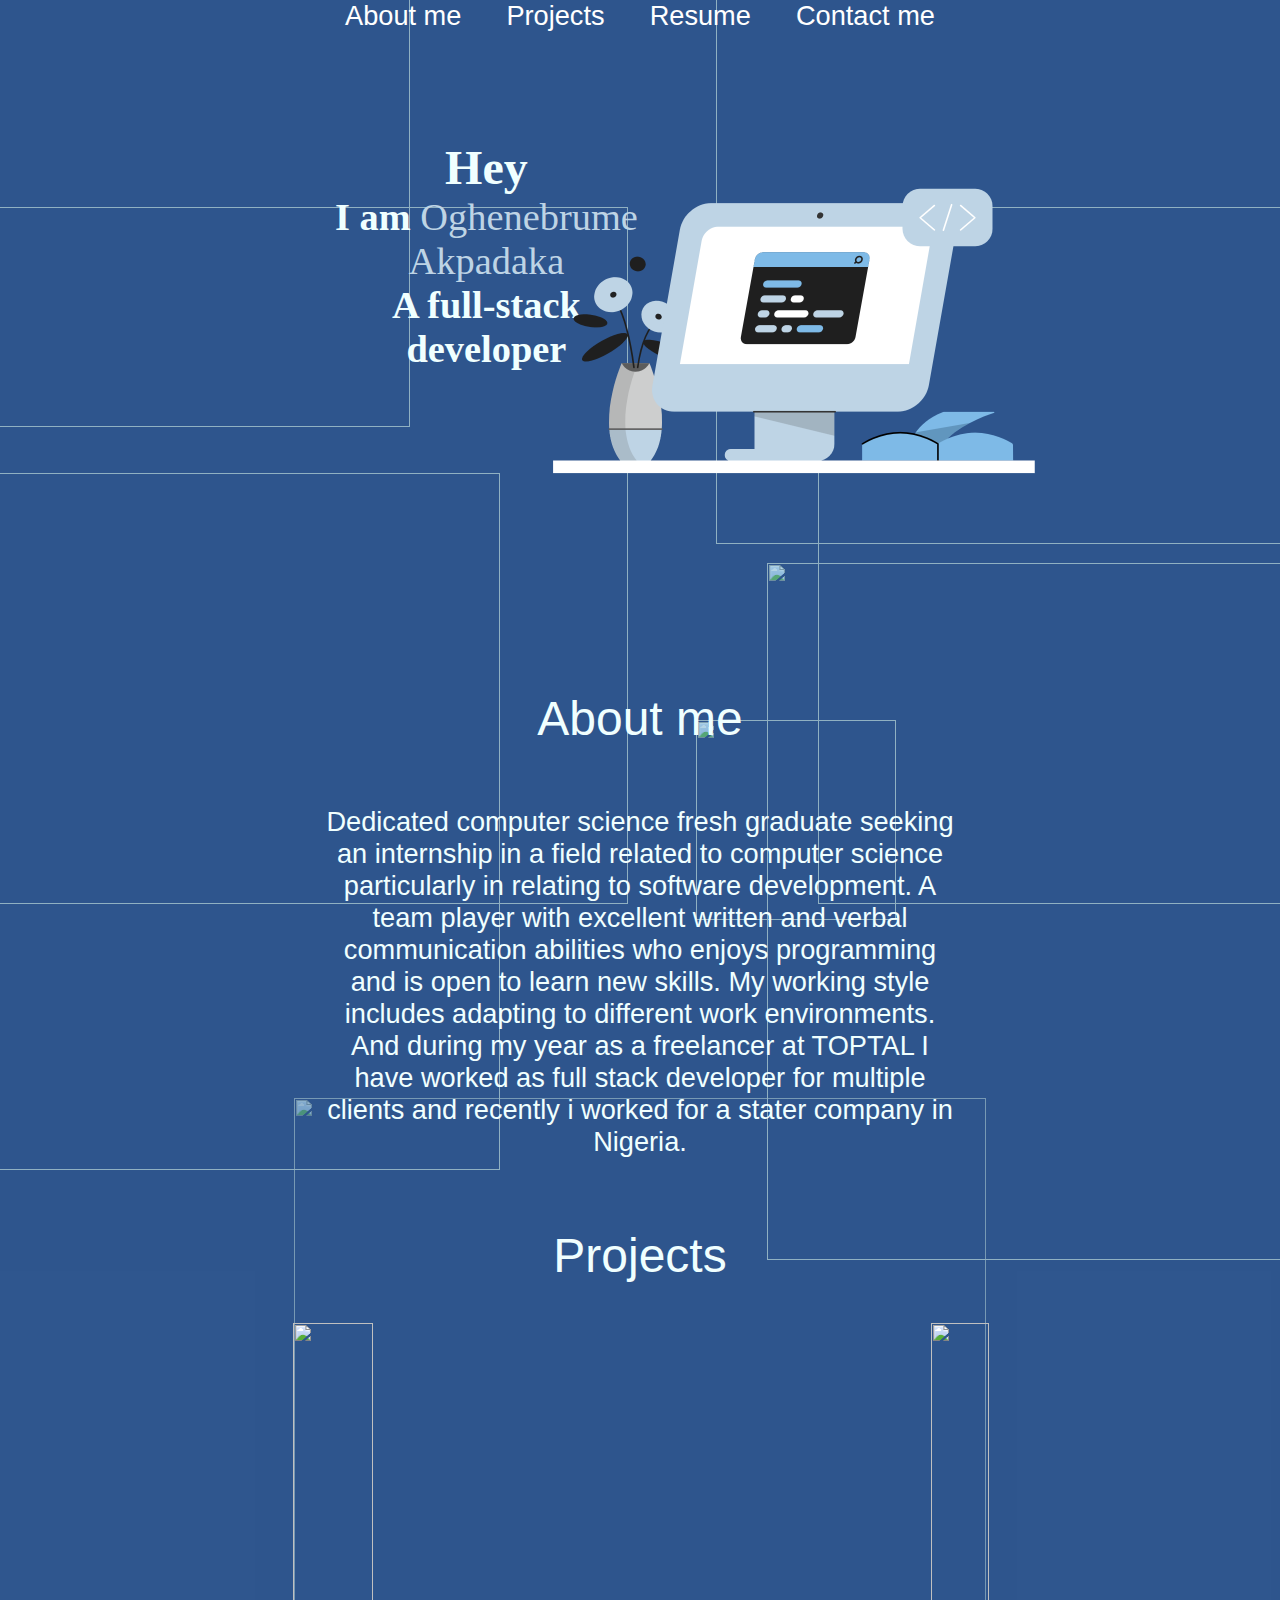
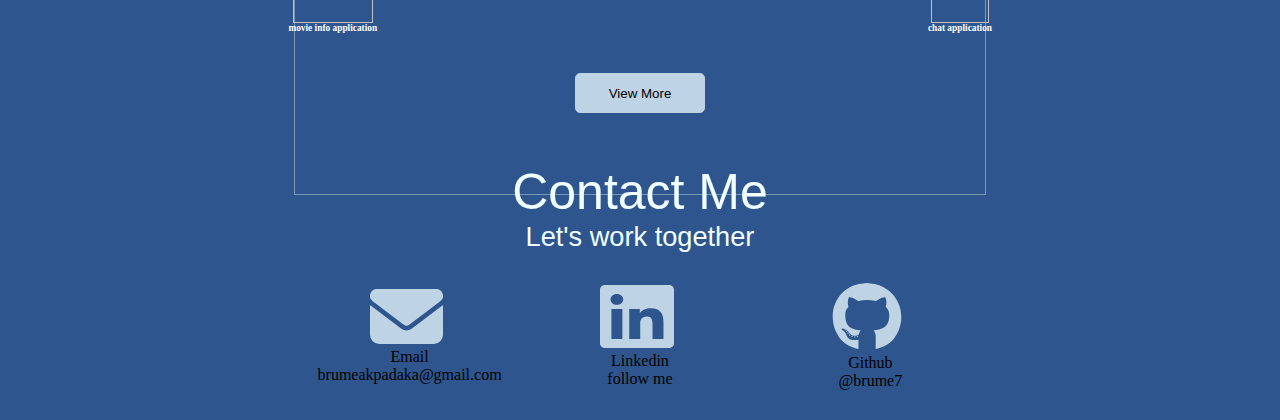
==== index.html @ 4a3ed373 "main styling complete" ====
<!DOCTYPE html>
<html>
    <head>
        <meta name="viewport" content="width=device-width, initial-scale=1.0">
        <meta charset="UTF-8"/>
        <meta name="description" content="Akpadaka Oghenebrume's web portfolio">
        <title>brume's portfolio</title>
        <link href="https://cdn.jsdelivr.net/npm/bootstrap@5.2.0/dist/css/bootstrap.min.css" rel="stylesheet" integrity="sha384-gH2yIJqKdNHPEq0n4Mqa/HGKIhSkIHeL5AyhkYV8i59U5AR6csBvApHHNl/vI1Bx" crossorigin="anonymous">
        <link rel="stylesheet" href="styles.css">
    </head>
    <body>
        <main>
            <img class="circle" id="circ1" src="./assest/Ellipse_1.png" alt="" loading="lazy">
            <img class = "circle" id="dcirc1" src="./assest/Ellipse_5.png" alt="" loading="lazy">
            <img class="circle" id="circ2" src="./assest/Ellipse_1.png" alt="" loading="lazy">
            <img class="circle" id="circ3" src="./assest/Ellipse_1.png" alt="" loading="lazy">
            <img class = "circle" id="dcirc2" src="./assest/Ellipse_5.png" alt="" loading="lazy">
            <img class="circle" id="circ4" src="./assest/Ellipse_1.png" alt="" loading="lazy">
 
            <nav>
                <ul>
                    <li><a href="#about">About me</a></li>
                    <li><a href="#project-div">Projects</a></li>
                    <li><a href="./assest/Akpadaka_Oghenebrume_Resume_18-07-2022-22-06-59.pdf">Resume</a></li>
                    <li><a href="#contacts">Contact me</a></li>
                </ul>
            </nav>
            <section id="home" class="hero">
                <div class="hero-text">
                    <h1>Hey</h1>
                   <div class="hero-name">
                    <h3>I am <span>Oghenebrume Akpadaka</span></h3>
                </div>
                    <h3 class="developer">A full-stack developer</h3>
                </div>
            
                <div class="computer-icon">
                    <img src="./assest/workspace-with-computer.png" alt="">
                </div>
               
             </section>            
            <section id="about">
            <img class="circle" id="dcirc3" src="./assest/Ellipse_5.png" alt="" loading="lazy">
            <img id="about-img" src="./assest/undraw_programming_re_kg9v.svg" alt="" loading="lazy">
            <label>
                <header>About me</header>
                <p>Dedicated computer science fresh graduate seeking an internship in a field related to computer science
                    particularly in relating to software development. A team player with excellent written and verbal communication
                    abilities who enjoys programming and is open to learn new skills. My working style includes adapting to different
                    work environments. And during my year as a freelancer at TOPTAL I have worked as full stack developer for
                    multiple clients and recently i worked for a stater company in Nigeria.
                    </p>
                <p></p>
                </label>
            </section>
            <section id="project-div">
            <header id="projectH">Projects</header>
            <section id="projects">
                <section class="project-tile">
                    <a href="https://brume7.github.io/Movie-Application/" target="_blank"><img src="https://i.ibb.co/Yy2bqX2/Screenshot-from-2022-07-04-23-28-20.png" alt=""/>
                    <h3><span class="code">&lt;</span> movie info application <span class="code">&#47;&gt;</span></h3></a>
                  </section>
                  <section class="project-tile">
                    <a href="https://brume7.github.io/Chat-Appliction/" target="_blank"><img src="https://i.ibb.co/bz7f0kf/Screenshot-from-2022-07-04-23-55-31.png" alt=""/>
                    <h3><span class="code">&lt;</span> chat application <span class="code">&#47;&gt;</span></h3></a>
                  </section>
            </section>
            <a href="https://github.com/brume7" target="_blank"><button class="custom-btn btn-12">View More</button></a>
        </section>
        <section id="contacts">
            <header>Contact Me</header>
            <p>Let's work together</p>
                <div class="icons">
                    <div class="icon">
                        <div class="icon-img">
                            <a href="mailto: brumeakpadaka@gmail.com"><img src="./assest/email.svg" alt=""></a>
                        </div>
                        
                        <p>Email</p>
                        <p>brumeakpadaka@gmail.com</p>
                    </div>
            
                    <div class="icon">
                        <div class="icon-img">
                            <a href="https://www.linkedin.com/in/oghenebrume-akpadaka-b14315172/" target="_blank"><img src="./assest/linkedin.svg" alt=""></a>
                        </div>
                       
                        <p>Linkedin</p>
                        <p>follow me</p>
                    </div>

                    <div class="icon">
                        <div class="icon-img">
                            <a href="https://github.com/brume7" target="_blank"><img src="./assest/github.svg" alt=""></a>
                        </div>
                       
                        <p>Github</p>
                        <p>@brume7</p>
                    </div>
                </div>
            </section>
        </main>
    </body>
</html>
---- styles.css ----
:root{
  --textColor1: azure;
  --secColor1: #bed4e5;
  --fontFamily: sans-serif;
  --fontSize: 1.7em;
  --fontSize2: 3em;
}
*{
    box-sizing: border-box;
    border: 0;
    margin: 0;
    padding: 0;
}
html, body, main{
    width: 100%;
    overflow-x: hidden;
}
body{
    background-color: #131e63;
    
}
main{
    background-color: rgba(83, 157, 196, 0.44);
}


nav{
    display: flex;
    flex-direction: row;
    height: 40px;
    overflow: hidden;   
    width: 100%;
}

nav > ul{
    display: flex;
    margin: 0px auto;
    width: 50%;
    justify-content: space-evenly;
    flex-direction:row;
    list-style: none;
}
nav > ul > li{
    padding: 0px 20px;
}
nav > ul > li > a{
    color: white;
    font-size: var(--fontSize);
    font-family: var(--fontFamily);
    text-decoration: none;
}

nav > ul > li > a:hover{
  color: var(--secColor1);
}

.circle{
    width: 692px;
    height: 697px;
}

#circ1{
    position: absolute;
    z-index: -1;
    top: -30%;
    left: -22%;
}
#dcirc1{
    position: absolute;
    z-index: -1;
    top: 23%;
    left: -5%;
}
#circ2{
    position: absolute;
    z-index: -1;
    bottom: -30%;
    left: -15%;
}
#circ3{
    position: absolute;
    z-index: -1;
    top: -17%;
    right: -10%;
}
#dcirc2{
    position: absolute;
    z-index: -1;
    top: 23%;
    right: -18%;
}
#circ4{
    position: absolute;
    z-index: -1;
    bottom: -40%;
    right: -14%;
}

.hero{
  margin: 0 auto 25% auto;
  width: 80%;
  height: 100%;
  display: flex;
 
}

.hero-text{
  color: var(--textColor1);
  width: 30%;
  height:30% ;
  margin: 100px 0 0 20%;
  padding: 0;

}

h1{
  text-align: center;
  font-size: var(--fontSize2);
  font-weight:bolder;
  padding: 0;
  margin:0;
}



.hero span{
  font-size: 1em;
  font-weight: 500;
  color: var(--secColor1);

}


.hero h3{
  text-align: center;
  margin:0;
  padding: 0;
  font-weight:550;
  font-size: 2.4em;
}

/* hero image */
.hero img{
  width: 50%;
  position: absolute;
  top: 10%;
  left: 37%;
}
#about{
    margin-top: 10px;
    display: flex;
    text-align: center;
    justify-content: center;
    overflow: hidden;
    width: 100%;
    margin-bottom: 50px;
}

#about label{
    display: block;
    width: 50%;
    overflow: hidden;
}

#about p:first-of-type{
    font-family: var(--fontFamily);
    margin-top: 60px;
    font-size: var(--fontSize);
    color: var(--textColor1);
}

#about header{
    font-size: var(--fontSize2);
    font-family: var(--fontFamily);
    color: var(--textColor1);
}

#dcirc3 {
    position: absolute;
    z-index: -1;
    top: 122%;
    opacity: 75%;
}

#about-img{
    width: 200px;
    height: 200px;
    position: absolute;
    z-index: -1;
    top: 80%;
    right: 30%;
}

#project-div{
    margin-top: 30px;
    display: flex;
    flex-direction: column;
    justify-content: center;
    text-align: center;
    width: 100%;
    place-items: center;
}

#projectH{
    margin-top: 20px;
    font-size: var(--fontSize2);
    text-align: center;
    color: var(--textColor1);
    font-family: var(--fontFamily);
}

#projects{
    margin-top: 30px;
    padding-top: 10px;
    display: flex;
    flex-wrap: wrap;
    flex-direction: row;
    place-items: center;
    width: 100%;
    padding-bottom: 10px;
  }
  .project-tile{
  display: flex;
  flex-direction: column;
  place-items: center;
  width: 46%;
  height: 320px;
  margin-left: 3%;
  }
  
  .project-tile  img{
    width: 95%;
    height: 300px;
    object-fit: cover;
  }
  
  .project-tile a{
    display: flex;
    font-size: 0.5em;
    flex-direction: column;
    align-items: center;
    color: white;
    text-decoration: none;
  }
  .project-tile span{
    display: none;
  }
  .project-tile:hover span{
    color: var(--secColor1);
    display: inline;
  }

  #project-div a{
    text-decoration: none;
  }

  #project-div button {
    margin: 20px auto;
    width: 130px;
    height: 40px;
    font-family: 'Lato', sans-serif;
    font-weight: 500;
    background: var(--secColor1);
    border: 1px solid var(--secColor1);
    border-radius: 5px;
    transition: all 0.5s ease;
  }

  #project-div button:hover{
    background: transparent;
  }
  
  
  #contacts {
    margin-top: 30px;
    width: 100%;
  }

  #contacts > header{
    margin-top: 20px;
    font-size: 50px;
    text-align: center;
    color: var(--textColor1);
    font-family: var(--fontFamily);
  }
  #contacts > p{
    font-size: var(--fontSize);
    font-family: var(--fontFamily);
    text-align: center;
    color: var(--textColor1);
    
  }

  .icons{
    width: 60%;
    display: flex;
    justify-content: space-evenly;
    align-items: center;
    margin: 30px auto 30px auto;
   }
  
   .icons p{
    display: flex;
    justify-content: center;
   }
   .icons a{
    width: 20px;
  
   }
   .fa-github{
    width: 100%;
   }
   .icons img {
    width: 50%;
    margin: 0 0 0 25%;
   }
   .icon{
    justify-content: center;
   align-items: center;
    width: 20%;
   }
  
   .icon-img{
    padding: 0;
    width: 96%;
  
   }
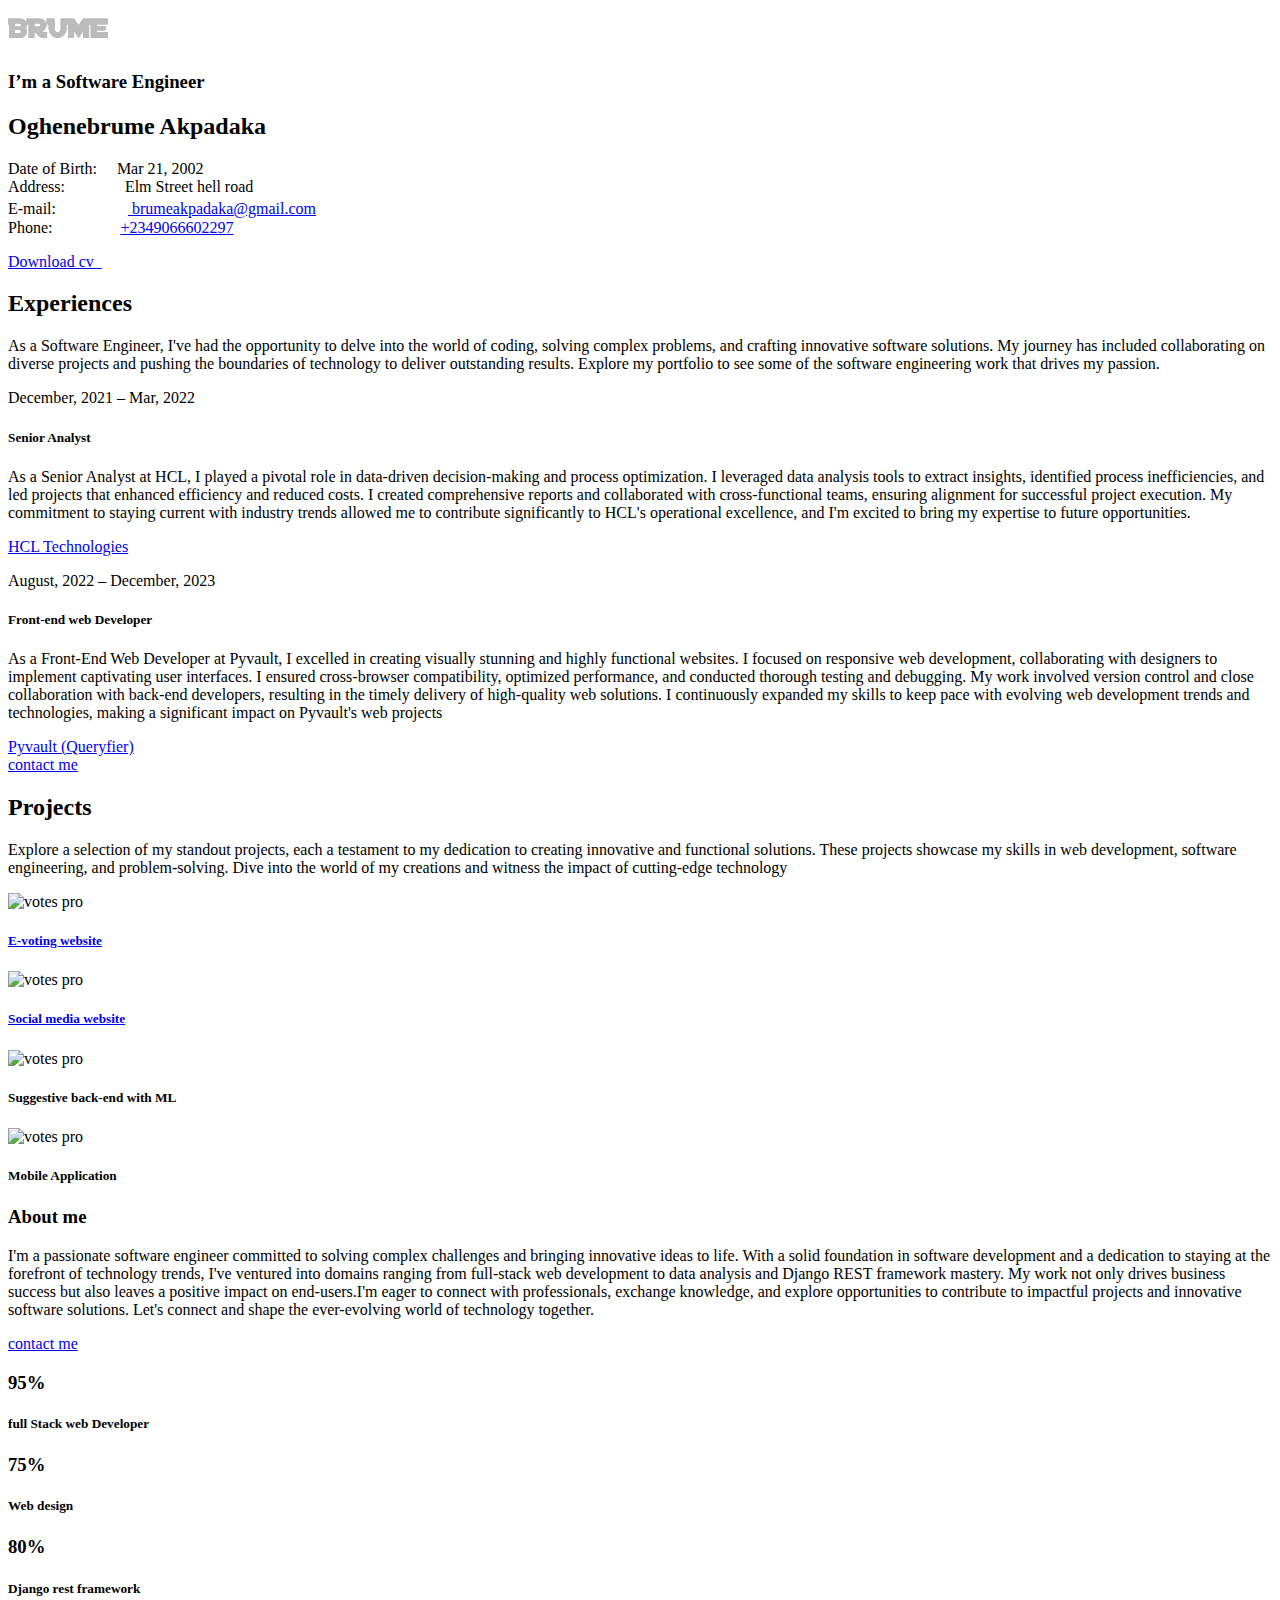
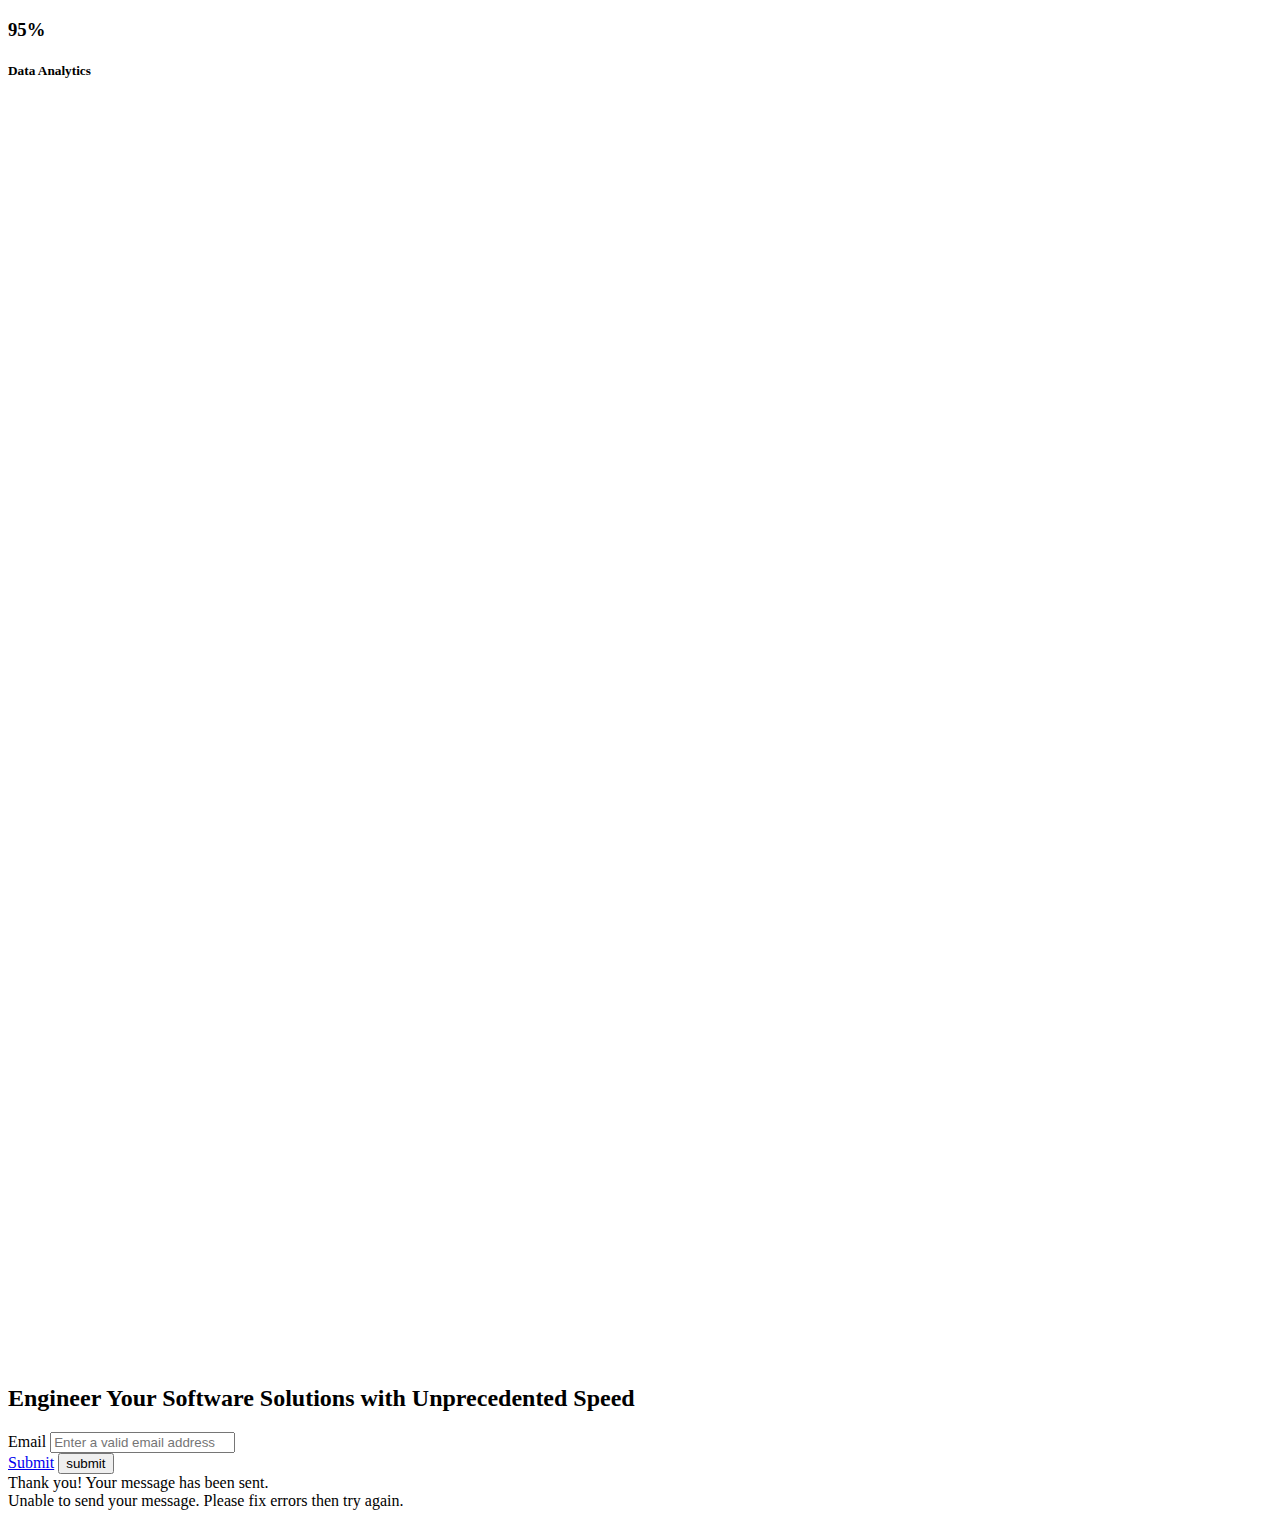
==== commit ba0c674f: "looks good" ====
--- a/index.html
+++ b/index.html
@@ -1,104 +1,722 @@
 <!DOCTYPE html>
-<html>
-    <head>
-        <meta name="viewport" content="width=device-width, initial-scale=1.0">
-        <meta charset="UTF-8"/>
-        <meta name="description" content="Akpadaka Oghenebrume's web portfolio">
-        <title>brume's portfolio</title>
-        <link href="https://cdn.jsdelivr.net/npm/bootstrap@5.2.0/dist/css/bootstrap.min.css" rel="stylesheet" integrity="sha384-gH2yIJqKdNHPEq0n4Mqa/HGKIhSkIHeL5AyhkYV8i59U5AR6csBvApHHNl/vI1Bx" crossorigin="anonymous">
-        <link rel="stylesheet" href="styles.css">
-    </head>
-    <body>
-        <main>
-            <img class="circle" id="circ1" src="./assest/Ellipse_1.png" alt="" loading="lazy">
-            <img class = "circle" id="dcirc1" src="./assest/Ellipse_5.png" alt="" loading="lazy">
-            <img class="circle" id="circ2" src="./assest/Ellipse_1.png" alt="" loading="lazy">
-            <img class="circle" id="circ3" src="./assest/Ellipse_1.png" alt="" loading="lazy">
-            <img class = "circle" id="dcirc2" src="./assest/Ellipse_5.png" alt="" loading="lazy">
-            <img class="circle" id="circ4" src="./assest/Ellipse_1.png" alt="" loading="lazy">
- 
-            <nav>
-                <ul>
-                    <li><a href="#about">About me</a></li>
-                    <li><a href="#project-div">Projects</a></li>
-                    <li><a href="./assest/Akpadaka_Oghenebrume_Resume_18-07-2022-22-06-59.pdf">Resume</a></li>
-                    <li><a href="#contacts">Contact me</a></li>
-                </ul>
-            </nav>
-            <section id="home" class="hero">
-                <div class="hero-text">
-                    <h1>Hey</h1>
-                   <div class="hero-name">
-                    <h3>I am <span>Oghenebrume Akpadaka</span></h3>
+<html style="font-size: 16px" lang="en-AU">
+  <head>
+    <meta name="viewport" content="width=device-width, initial-scale=1.0" />
+    <meta charset="utf-8" />
+    <meta
+      name="keywords"
+      content="brumeakpadaka, Brume, Akpadaka, Front-End engineer, Oghenebrume Akpadaka, Oghenebrume, Akpadaka, Akpadaka, software Engineering"
+    />
+    <meta
+      name="description"
+      content="Explore a world of creativity and innovation with my frontend web development portfolio. I craft interactive and user-friendly web experiences to bring your ideas to life. Discover a showcase of my projects and skills in HTML, CSS, JavaScript, and more. Let's build the web together!"
+    />
+    <title>Brume Akpadaka</title>
+    <link rel="stylesheet" href="nicepage.css" media="screen" />
+    <link rel="stylesheet" href="Home.css" media="screen" />
+    <script
+      class="u-script"
+      type="text/javascript"
+      src="jquery.js"
+      defer=""
+    ></script>
+    <script
+      class="u-script"
+      type="text/javascript"
+      src="nicepage.js"
+      defer=""
+    ></script>
+    <meta name="generator" content="Nicepage 5.20.7, nicepage.com" />
+    <meta name="referrer" content="origin" />
+    <link rel="icon" href="images/favicon.png" />
+    <link
+      id="u-theme-google-font"
+      rel="stylesheet"
+      href="https://fonts.googleapis.com/css?family=Open+Sans:300,300i,400,400i,500,500i,600,600i,700,700i,800,800i|Poppins:100,100i,200,200i,300,300i,400,400i,500,500i,600,600i,700,700i,800,800i,900,900i"
+    />
+    <link
+      id="u-page-google-font"
+      rel="stylesheet"
+      href="https://fonts.googleapis.com/css?family=Poppins:100,100i,200,200i,300,300i,400,400i,500,500i,600,600i,700,700i,800,800i,900,900i"
+    />
+
+    <script type="application/ld+json">
+      {
+        "@context": "http://schema.org",
+        "@type": "Individual",
+        "name": "Brume Akpadaka",
+        "logo": "images/default-logo.png"
+      }
+    </script>
+    <meta name="theme-color" content="#478ac9" />
+    <meta property="og:title" content="Home" />
+    <meta
+      property="og:description"
+      content="Explore a world of creativity and innovation with my  portfolio. I craft interactive and user-friendly web experiences to bring your ideas to life. Discover a showcase of my projects and skills in HTML, CSS, JavaScript, and more. Let's build the web together!"
+    />
+    <meta property="og:type" content="website" />
+    <meta data-intl-tel-input-cdn-path="intlTelInput/" />
+  </head>
+  <body
+    data-home-page="Home.html"
+    data-home-page-title="Home"
+    data-path-to-root="./"
+    data-include-products="false"
+    class="u-body u-xl-mode"
+    data-lang="en"
+  >
+    <header
+      class="u-clearfix u-header u-palette-5-dark-3 u-header"
+      id="sec-dec6"
+    >
+      <div class="u-clearfix u-sheet u-sheet-1">
+        <a
+          href="/"
+          class="u-image u-logo u-image-1"
+          data-image-width="80"
+          data-image-height="40"
+          title="home"
+        >
+          <img
+            src="images/default-logo.png"
+            class="u-logo-image u-logo-image-1"
+          />
+        </a>
+      </div>
+    </header>
+    <section
+      class="u-clearfix u-image u-section-1"
+      id="sec-7ab1"
+      data-image-width="1980"
+      data-image-height="1320"
+    >
+      <div
+        class="data-layout-selected u-clearfix u-layout-wrap u-layout-wrap-1"
+      >
+        <div class="u-gutter-0 u-layout" style="">
+          <div class="u-layout-row" style="">
+            <div
+              class="u-align-left u-container-style u-layout-cell u-size-27-lg u-size-27-xl u-size-60-md u-size-60-sm u-size-60-xs u-layout-cell-1"
+              data-animation-name="customAnimationIn"
+              data-animation-duration="1500"
+              data-animation-delay="0"
+            >
+              <div class="u-container-layout u-container-layout-1">
+                <h3 class="u-align-left u-text u-text-body-alt-color u-text-1">
+                  I’m a Software Engineer
+                </h3>
+                <h2
+                  class="u-align-left u-text u-text-body-alt-color u-text-2"
+                  data-animation-name="customAnimationIn"
+                  data-animation-duration="1250"
+                  data-animation-delay="750"
+                >
+                  Oghenebrume Akpadaka
+                </h2>
+                <div
+                  class="u-align-left u-border-1 u-border-palette-5-light-1 u-line u-line-horizontal u-opacity u-opacity-30 u-line-1"
+                ></div>
+                <p
+                  class="u-align-left u-text u-text-palette-5-light-2 u-text-3"
+                >
+                  Date of Birth:&nbsp; &nbsp;<span style="font-weight: 400"
+                    >&nbsp; Mar 21, 2002</span
+                  >
+                  <br />Address:&nbsp; &nbsp; &nbsp; &nbsp; &nbsp; &nbsp;
+                  &nbsp;&nbsp;<span style="font-weight: 400"
+                    >&nbsp;Elm Street hell road</span
+                  >
+                  <br />E-mail:&nbsp; &nbsp; &nbsp; &nbsp; &nbsp; &nbsp; &nbsp;
+                  &nbsp; &nbsp;<span style="font-weight: 400">
+                    <a
+                      href="https://www.linkedin.com/in/oghenebrume-akpadaka-b14315172/"
+                      class="u-active-none u-border-1 u-border-active-palette-5-light-2 u-border-hover-palette-5-light-2 u-border-no-left u-border-no-right u-border-no-top u-border-white u-bottom-left-radius-0 u-bottom-right-radius-0 u-btn u-button-link u-button-style u-hover-none u-none u-radius-0 u-text-active-palette-5-light-2 u-text-body-alt-color u-text-hover-palette-5-light-2 u-top-left-radius-0 u-top-right-radius-0 u-btn-1"
+                      >&nbsp;brumeakpadaka@gmail.com</a
+                    >
+                  </span>
+                  <span style="font-size: 1.25rem"></span>
+                  <br />Phone:&nbsp; &nbsp; &nbsp; &nbsp; &nbsp; &nbsp;
+                  &nbsp;<span style="font-weight: 400"
+                    >&nbsp; &nbsp;
+                    <a
+                      href="tel:+2349066602297"
+                      class="u-active-none u-border-1 u-border-active-palette-5-light-2 u-border-hover-palette-5-light-2 u-border-no-left u-border-no-right u-border-no-top u-border-white u-btn u-button-link u-button-style u-hover-none u-none u-text-active-palette-5-light-2 u-text-body-alt-color u-text-hover-palette-5-light-2 u-btn-2"
+                      data-animation-name=""
+                      data-animation-duration="0"
+                      data-animation-delay="0"
+                      data-animation-direction=""
+                      >+2349066602297</a
+                    >
+                  </span>
+                </p>
+                <a
+                  href="files/recent.pdf"
+                  class="u-active-palette-5-dark-2 u-border-2 u-border-grey-75 u-btn u-btn-round u-button-style u-file-link u-hover-palette-5-dark-2 u-palette-3-base u-radius-8 u-text-active-white u-text-body-alt-color u-text-hover-white u-btn-3"
+                  data-animation-name="customAnimationIn"
+                  data-animation-duration="1500"
+                  data-animation-delay="250"
+                  >Download cv&nbsp;&nbsp;<span
+                    class="u-file-icon u-icon u-text-white u-icon-1"
+                    ><img src="images/959159-5d3ea7b7.png" alt=""
+                  /></span>
+                </a>
+              </div>
+            </div>
+            <div
+              class="u-container-align-center u-container-style u-image u-layout-cell u-size-33-lg u-size-33-xl u-size-60-md u-size-60-sm u-size-60-xs u-image-1"
+              data-image-width="500"
+              data-image-height="500"
+              data-animation-name="customAnimationIn"
+              data-animation-duration="1500"
+              data-animation-delay="0"
+            >
+              <div class="u-container-layout u-container-layout-2"></div>
+            </div>
+          </div>
+        </div>
+      </div>
+    </section>
+    <section
+      class="u-align-center-lg u-align-center-md u-align-center-xl u-align-left-sm u-align-left-xs u-clearfix u-gradient u-section-2"
+      id="carousel_0681"
+    >
+      <div class="u-clearfix u-sheet u-valign-middle u-sheet-1">
+        <h2
+          class="u-text u-text-body-alt-color u-text-default u-text-1"
+          data-animation-name="customAnimationIn"
+          data-animation-duration="1500"
+          data-animation-delay="0"
+        >
+          Experiences
+        </h2>
+        <p
+          class="u-custom-font u-text u-text-palette-5-light-2 u-text-2"
+          data-animation-name="customAnimationIn"
+          data-animation-duration="1500"
+          data-animation-delay="500"
+        >
+          As a Software Engineer, I've had the opportunity to delve into the
+          world of coding, solving complex problems, and crafting innovative
+          software solutions. My journey has included collaborating on diverse
+          projects and pushing the boundaries of technology to deliver
+          outstanding results. Explore my portfolio to see some of the software
+          engineering work that drives my passion.
+        </p>
+        <div class="u-list u-list-1">
+          <div class="u-repeater u-repeater-1">
+            <div
+              class="u-align-left u-container-style u-list-item u-repeater-item"
+            >
+              <div
+                class="u-container-layout u-similar-container u-container-layout-1"
+              >
+                <p
+                  class="u-custom-font u-text u-text-palette-5-light-2 u-text-3"
+                  data-animation-name="customAnimationIn"
+                  data-animation-duration="1750"
+                >
+                  December, 2021 – Mar, 2022
+                </p>
+                <div
+                  class="u-container-style u-expanded-width-sm u-expanded-width-xs u-group u-shape-rectangle u-group-1"
+                  data-animation-name="customAnimationIn"
+                  data-animation-duration="1500"
+                  data-animation-delay="750"
+                >
+                  <div
+                    class="u-container-layout u-valign-top u-container-layout-2"
+                  >
+                    <h5
+                      class="u-custom-font u-text u-text-default u-text-palette-3-base u-text-4"
+                    >
+                      Senior Analyst
+                    </h5>
+                    <p
+                      class="u-custom-font u-text u-text-palette-5-light-1 u-text-5"
+                    >
+                      As a Senior Analyst at HCL, I played a pivotal role in
+                      data-driven decision-making and process optimization. I
+                      leveraged data analysis tools to extract insights,
+                      identified process inefficiencies, and led projects that
+                      enhanced efficiency and reduced costs. I created
+                      comprehensive reports and collaborated with
+                      cross-functional teams, ensuring alignment for successful
+                      project execution. My commitment to staying current with
+                      industry trends allowed me to contribute significantly to
+                      HCL's operational excellence, and I'm excited to bring my
+                      expertise to future opportunities.
+                    </p>
+                    <a
+                      href="https://www.linkedin.com/company/hcltech/"
+                      class="u-active-none u-btn u-button-style u-hover-none u-none u-text-body-alt-color u-btn-1"
+                    >
+                      HCL Technologies</a
+                    >
+                  </div>
                 </div>
-                    <h3 class="developer">A full-stack developer</h3>
+              </div>
+            </div>
+            <div
+              class="u-align-left u-container-style u-list-item u-repeater-item"
+            >
+              <div
+                class="u-container-layout u-similar-container u-container-layout-3"
+              >
+                <p
+                  class="u-custom-font u-text u-text-palette-5-light-2 u-text-6"
+                  data-animation-name="customAnimationIn"
+                  data-animation-duration="1750"
+                >
+                  August, 2022 – December, 2023
+                </p>
+                <div
+                  class="u-container-style u-expanded-width-sm u-expanded-width-xs u-group u-shape-rectangle u-group-2"
+                  data-animation-name="customAnimationIn"
+                  data-animation-duration="1500"
+                  data-animation-delay="750"
+                >
+                  <div
+                    class="u-container-layout u-valign-top u-container-layout-4"
+                  >
+                    <h5
+                      class="u-custom-font u-text u-text-default u-text-palette-3-base u-text-7"
+                    >
+                      Front-end web Developer
+                    </h5>
+                    <p
+                      class="u-custom-font u-text u-text-palette-5-light-1 u-text-8"
+                    >
+                      As a Front-End Web Developer at Pyvault, I excelled in
+                      creating visually stunning and highly functional websites.
+                      I focused on responsive web development, collaborating
+                      with designers to implement captivating user interfaces. I
+                      ensured cross-browser compatibility, optimized
+                      performance, and conducted thorough testing and debugging.
+                      My work involved version control and close collaboration
+                      with back-end developers, resulting in the timely delivery
+                      of high-quality web solutions. I continuously expanded my
+                      skills to keep pace with evolving web development trends
+                      and technologies, making a significant impact on Pyvault's
+                      web projects
+                    </p>
+                    <a
+                      href="https://www.linkedin.com/company/queryfier/"
+                      class="u-active-none u-btn u-button-style u-hover-none u-none u-text-body-alt-color u-btn-2"
+                    >
+                      Pyvault (Queryfier)</a
+                    >
+                  </div>
                 </div>
-            
-                <div class="computer-icon">
-                    <img src="./assest/workspace-with-computer.png" alt="">
+              </div>
+            </div>
+          </div>
+        </div>
+        <a
+          href="mailto:brumeakpadaka@gmail.com?subject=Inquiry%20on%20a%20software%20project"
+          class="u-active-white u-border-none u-btn u-btn-round u-button-style u-hover-white u-palette-3-base u-radius-8 u-text-active-grey-80 u-text-body-alt-color u-text-hover-grey-80 u-btn-3"
+          data-animation-name="customAnimationIn"
+          data-animation-duration="1750"
+          data-animation-delay="750"
+          >contact me
+        </a>
+      </div>
+    </section>
+    <section
+      class="u-align-center u-clearfix u-container-align-center u-palette-5-dark-3 u-section-3"
+      id="carousel_902e"
+    >
+      <div class="u-clearfix u-sheet u-sheet-1">
+        <h2
+          class="u-align-center u-text u-text-1"
+          data-animation-name="customAnimationIn"
+          data-animation-duration="1500"
+          data-animation-delay="750"
+        >
+          Projects
+        </h2>
+        <p
+          class="u-align-center u-text u-text-2"
+          data-animation-name="customAnimationIn"
+          data-animation-duration="1250"
+          data-animation-delay="750"
+        >
+          Explore a selection of my standout projects, each a testament to my
+          dedication to creating innovative and functional solutions. These
+          projects showcase my skills in web development, software engineering,
+          and problem-solving. Dive into the world of my creations and witness
+          the impact of cutting-edge technology
+        </p>
+        <div class="u-expanded-width u-list u-list-1">
+          <div class="u-repeater u-repeater-1">
+            <div
+              class="u-align-center u-container-style u-list-item u-repeater-item u-white u-list-item-1"
+              src=""
+              data-animation-name="customAnimationIn"
+              data-animation-duration="1750"
+              data-animation-delay="500"
+            >
+              <div
+                class="u-container-layout u-similar-container u-valign-top u-container-layout-1"
+              >
+                <img
+                  class="u-expanded-width u-image u-image-1"
+                  src="images/Screenshot2023-10-26173023.png"
+                  data-image-width="1920"
+                  data-image-height="1038"
+                  alt="votes pro"
+                />
+                <h5
+                  class="u-align-center u-text u-text-palette-5-dark-1 u-text-3"
+                  data-animation-name="customAnimationIn"
+                  data-animation-duration="1750"
+                  data-animation-delay="500"
+                >
+                  <a href="https://votespro.com" target="_blank"
+                    >E-voting website</a
+                  >
+                </h5>
+              </div>
+            </div>
+            <div
+              class="u-align-center u-container-style u-list-item u-repeater-item u-white u-list-item-2"
+              src=""
+              data-animation-name="customAnimationIn"
+              data-animation-duration="1750"
+              data-animation-delay="500"
+            >
+              <div
+                class="u-container-layout u-similar-container u-valign-top u-container-layout-2"
+              >
+                <img
+                  class="u-expanded-width u-image u-image-2"
+                  src="images/Screenshot2023-10-27102422.png"
+                  data-image-width="1912"
+                  data-image-height="929"
+                  alt="votes pro"
+                />
+                <h5
+                  class="u-align-center u-text u-text-palette-5-dark-1 u-text-4"
+                  data-animation-name="customAnimationIn"
+                  data-animation-duration="1750"
+                  data-animation-delay="500"
+                >
+                  <a
+                    href="https://nameless-basin-36851.herokuapp.com/"
+                    target="_blank"
+                    >Social media website</a
+                  >
+                </h5>
+              </div>
+            </div>
+            <div
+              class="u-align-center u-container-align-center u-container-style u-list-item u-repeater-item u-white u-list-item-3"
+              src=""
+              data-animation-name="customAnimationIn"
+              data-animation-duration="1750"
+              data-animation-delay="500"
+            >
+              <div
+                class="u-container-layout u-similar-container u-valign-top u-container-layout-3"
+              >
+                <img
+                  class="u-expanded-width u-image u-image-3"
+                  src="images/gfgggggggggg.jpg"
+                  data-image-width="1000"
+                  data-image-height="914"
+                  alt="votes pro"
+                />
+                <h5
+                  class="u-align-center u-text u-text-palette-5-dark-1 u-text-5"
+                  data-animation-name="customAnimationIn"
+                  data-animation-duration="1750"
+                  data-animation-delay="500"
+                >
+                  Suggestive back-end with ML
+                </h5>
+              </div>
+            </div>
+            <div
+              class="u-align-center u-container-style u-list-item u-repeater-item u-white u-list-item-4"
+              src=""
+              data-animation-name="customAnimationIn"
+              data-animation-duration="1750"
+              data-animation-delay="500"
+            >
+              <div
+                class="u-container-layout u-similar-container u-valign-top u-container-layout-4"
+              >
+                <img
+                  class="u-expanded-width u-image u-image-4"
+                  src="images/fgfg.jpg"
+                  data-image-width="898"
+                  data-image-height="898"
+                  alt="votes pro"
+                />
+                <h5
+                  class="u-align-center u-text u-text-palette-5-dark-1 u-text-6"
+                  data-animation-name="customAnimationIn"
+                  data-animation-duration="1750"
+                  data-animation-delay="500"
+                >
+                  Mobile Application
+                </h5>
+              </div>
+            </div>
+          </div>
+        </div>
+      </div>
+    </section>
+    <section
+      class="u-align-center u-clearfix u-container-align-center-md u-container-align-center-sm u-container-align-center-xs u-gradient u-section-4"
+      src=""
+      id="carousel_c9e4"
+    >
+      <div class="u-clearfix u-sheet u-valign-middle u-sheet-1">
+        <div
+          class="u-container-align-center-md u-container-align-center-sm u-container-align-center-xs u-container-style u-expanded-width-md u-expanded-width-sm u-expanded-width-xs u-group u-shape-rectangle u-group-1"
+        >
+          <div class="u-container-layout u-valign-middle u-container-layout-1">
+            <h3
+              class="u-align-center-md u-align-center-sm u-align-center-xs u-align-left-lg u-align-left-xl u-text u-text-body-alt-color u-text-1"
+              data-animation-name="customAnimationIn"
+              data-animation-duration="1750"
+              data-animation-delay="0"
+            >
+              About me
+            </h3>
+            <p
+              class="u-align-center-md u-align-center-sm u-align-center-xs u-align-left-lg u-align-left-xl u-text u-text-body-alt-color u-text-2"
+              data-animation-name="customAnimationIn"
+              data-animation-duration="1500"
+              data-animation-delay="500"
+            >
+              I'm a passionate software engineer committed to solving complex
+              challenges and bringing innovative ideas to life. With a solid
+              foundation in software development and a dedication to staying at
+              the forefront of technology trends, I've ventured into domains
+              ranging from full-stack web development to data analysis and
+              Django REST framework mastery. My work not only drives business
+              success but also leaves a positive impact on end-users.I'm eager
+              to connect with professionals, exchange knowledge, and explore
+              opportunities to contribute to impactful projects and innovative
+              software solutions. Let's connect and shape the ever-evolving
+              world of technology together.<br />
+            </p>
+            <a
+              href="mailto:brumeakpadaka@gmail.com?subject=Inquiry%20on%20a%20software%20project"
+              class="u-active-white u-align-center-md u-align-center-sm u-align-center-xs u-align-left-lg u-align-left-xl u-border-none u-btn u-btn-round u-button-style u-hover-white u-palette-3-base u-radius-8 u-text-active-grey-80 u-text-body-alt-color u-text-hover-grey-80 u-btn-1"
+              data-animation-name="customAnimationIn"
+              data-animation-duration="1750"
+              data-animation-delay="750"
+              >contact me
+            </a>
+          </div>
+        </div>
+        <div
+          class="u-expanded-width-md u-expanded-width-sm u-expanded-width-xs u-list u-list-1"
+        >
+          <div class="u-repeater u-repeater-1">
+            <div
+              class="u-align-center u-container-align-center u-container-style u-list-item u-repeater-item u-shape-rectangle"
+            >
+              <div
+                class="u-container-layout u-similar-container u-container-layout-2"
+              >
+                <div
+                  class="u-container-align-center u-container-style u-group u-palette-3-base u-shape-circle u-group-2"
+                  data-animation-name="customAnimationIn"
+                  data-animation-duration="1500"
+                  data-animation-delay="500"
+                >
+                  <div class="u-container-layout u-valign-middle">
+                    <h3
+                      class="u-align-center u-hover-feature u-text u-text-default u-text-3"
+                      data-animation-name="counter"
+                      data-animation-event="scroll"
+                      data-animation-duration="3000"
+                    >
+                      95%
+                    </h3>
+                  </div>
                 </div>
-               
-             </section>            
-            <section id="about">
-            <img class="circle" id="dcirc3" src="./assest/Ellipse_5.png" alt="" loading="lazy">
-            <img id="about-img" src="./assest/undraw_programming_re_kg9v.svg" alt="" loading="lazy">
-            <label>
-                <header>About me</header>
-                <p>Dedicated computer science fresh graduate seeking an internship in a field related to computer science
-                    particularly in relating to software development. A team player with excellent written and verbal communication
-                    abilities who enjoys programming and is open to learn new skills. My working style includes adapting to different
-                    work environments. And during my year as a freelancer at TOPTAL I have worked as full stack developer for
-                    multiple clients and recently i worked for a stater company in Nigeria.
-                    </p>
-                <p></p>
-                </label>
-            </section>
-            <section id="project-div">
-            <header id="projectH">Projects</header>
-            <section id="projects">
-                <section class="project-tile">
-                    <a href="https://brume7.github.io/Movie-Application/" target="_blank"><img src="https://i.ibb.co/Yy2bqX2/Screenshot-from-2022-07-04-23-28-20.png" alt=""/>
-                    <h3><span class="code">&lt;</span> movie info application <span class="code">&#47;&gt;</span></h3></a>
-                  </section>
-                  <section class="project-tile">
-                    <a href="https://brume7.github.io/Chat-Appliction/" target="_blank"><img src="https://i.ibb.co/bz7f0kf/Screenshot-from-2022-07-04-23-55-31.png" alt=""/>
-                    <h3><span class="code">&lt;</span> chat application <span class="code">&#47;&gt;</span></h3></a>
-                  </section>
-            </section>
-            <a href="https://github.com/brume7" target="_blank"><button class="custom-btn btn-12">View More</button></a>
-        </section>
-        <section id="contacts">
-            <header>Contact Me</header>
-            <p>Let's work together</p>
-                <div class="icons">
-                    <div class="icon">
-                        <div class="icon-img">
-                            <a href="mailto: brumeakpadaka@gmail.com"><img src="./assest/email.svg" alt=""></a>
-                        </div>
-                        
-                        <p>Email</p>
-                        <p>brumeakpadaka@gmail.com</p>
-                    </div>
-            
-                    <div class="icon">
-                        <div class="icon-img">
-                            <a href="https://www.linkedin.com/in/oghenebrume-akpadaka-b14315172/" target="_blank"><img src="./assest/linkedin.svg" alt=""></a>
-                        </div>
-                       
-                        <p>Linkedin</p>
-                        <p>follow me</p>
-                    </div>
+                <h5
+                  class="u-align-center u-text u-text-body-alt-color u-text-default u-text-4"
+                >
+                  full Stack web Developer
+                </h5>
+              </div>
+            </div>
+            <div
+              class="u-align-center u-container-align-center u-container-style u-list-item u-repeater-item u-shape-rectangle"
+            >
+              <div
+                class="u-container-layout u-similar-container u-container-layout-4"
+              >
+                <div
+                  class="u-container-align-center u-container-style u-group u-palette-3-base u-shape-circle u-group-3"
+                  data-animation-name="customAnimationIn"
+                  data-animation-duration="1500"
+                  data-animation-delay="500"
+                >
+                  <div class="u-container-layout u-valign-middle">
+                    <h3
+                      class="u-align-center u-hover-feature u-text u-text-default u-text-5"
+                      data-animation-name="counter"
+                      data-animation-event="scroll"
+                      data-animation-duration="3000"
+                    >
+                      75%
+                    </h3>
+                  </div>
+                </div>
+                <h5
+                  class="u-align-center u-text u-text-body-alt-color u-text-default u-text-6"
+                >
+                  Web design
+                </h5>
+              </div>
+            </div>
+            <div
+              class="u-align-center u-container-align-center u-container-style u-list-item u-repeater-item u-shape-rectangle"
+            >
+              <div
+                class="u-container-layout u-similar-container u-container-layout-6"
+              >
+                <div
+                  class="u-container-align-center u-container-style u-group u-palette-3-base u-shape-circle u-group-4"
+                  data-animation-name="customAnimationIn"
+                  data-animation-duration="1500"
+                  data-animation-delay="500"
+                >
+                  <div class="u-container-layout u-valign-middle">
+                    <h3
+                      class="u-align-center u-hover-feature u-text u-text-default u-text-7"
+                      data-animation-name="counter"
+                      data-animation-event="scroll"
+                      data-animation-duration="3000"
+                    >
+                      80%
+                    </h3>
+                  </div>
+                </div>
+                <h5
+                  class="u-align-center u-text u-text-body-alt-color u-text-default u-text-8"
+                >
+                  Django rest framework&nbsp;
+                </h5>
+              </div>
+            </div>
+            <div
+              class="u-align-center u-container-align-center u-container-style u-list-item u-repeater-item u-shape-rectangle"
+            >
+              <div
+                class="u-container-layout u-similar-container u-container-layout-8"
+              >
+                <div
+                  class="u-container-align-center u-container-style u-group u-palette-3-base u-shape-circle u-group-5"
+                  data-animation-name="customAnimationIn"
+                  data-animation-duration="1500"
+                  data-animation-delay="500"
+                >
+                  <div class="u-container-layout u-valign-middle">
+                    <h3
+                      class="u-align-center u-hover-feature u-text u-text-default u-text-9"
+                      data-animation-name="counter"
+                      data-animation-event="scroll"
+                      data-animation-duration="3000"
+                    >
+                      95%
+                    </h3>
+                  </div>
+                </div>
+                <h5
+                  class="u-align-center u-text u-text-body-alt-color u-text-default u-text-10"
+                >
+                  Data Analytics
+                </h5>
+              </div>
+            </div>
+          </div>
+        </div>
+      </div>
+    </section>
+    <section
+      class="u-align-center u-clearfix u-container-align-center u-palette-5-dark-3 u-section-5"
+      src=""
+      id="carousel_0bbc"
+    >
+      <div class="u-clearfix u-sheet u-sheet-1">
+        <div
+          class="u-border-10 u-border-palette-5-dark-2 u-expanded-width-xs u-image u-image-circle u-preserve-proportions u-image-1"
+          data-image-width="721"
+          data-image-height="721"
+          data-animation-name="customAnimationIn"
+          data-animation-duration="1500"
+        >
+          <div
+            class="u-preserve-proportions-child"
+            style="padding-top: 100%"
+          ></div>
+        </div>
+        <h2
+          class="u-align-center u-text u-text-1"
+          data-animation-name="customAnimationIn"
+          data-animation-duration="1500"
+        >
+          Engineer Your Software Solutions with Unprecedented Speed
+        </h2>
+        <div class="u-form u-form-1">
+          <form
+            action="https://forms.nicepagesrv.com/v2/form/process"
+            class="u-clearfix u-form-spacing-15 u-form-vertical u-inner-form"
+            source="email"
+            style=""
+          >
+            <div class="u-form-email u-form-group">
+              <label for="email-7771" class="u-label">Email</label>
+              <input
+                type="email"
+                placeholder="Enter a valid email address"
+                id="email-7771"
+                name="email"
+                class="u-border-2 u-border-no-left u-border-no-right u-border-no-top u-border-palette-5-dark-1 u-input u-input-rectangle"
+                required=""
+              />
+            </div>
+            <div class="u-form-group u-form-submit">
+              <a
+                href="#"
+                class="u-active-palette-5-dark-2 u-border-none u-btn u-btn-round u-btn-submit u-button-style u-hover-palette-5-dark-2 u-palette-3-base u-radius-8 u-btn-1"
+                >Submit</a
+              >
+              <input
+                type="submit"
+                value="submit"
+                class="u-form-control-hidden"
+              />
+            </div>
+            <div class="u-form-send-message u-form-send-success">
+              Thank you! Your message has been sent.
+            </div>
+            <div class="u-form-send-error u-form-send-message">
+              Unable to send your message. Please fix errors then try again.
+            </div>
+            <input type="hidden" value="" name="recaptchaResponse" />
+            <input
+              type="hidden"
+              name="formServices"
+              value="42611270-836b-4cf9-084d-757e6a939284"
+            />
+          </form>
+        </div>
+      </div>
+    </section>
 
-                    <div class="icon">
-                        <div class="icon-img">
-                            <a href="https://github.com/brume7" target="_blank"><img src="./assest/github.svg" alt=""></a>
-                        </div>
-                       
-                        <p>Github</p>
-                        <p>@brume7</p>
-                    </div>
-                </div>
-            </section>
-        </main>
-    </body>
-</html>+    <footer
+      class="u-align-center u-clearfix u-footer u-grey-80 u-footer"
+      id="sec-5ed1"
+    >
+      <div class="u-clearfix u-sheet u-sheet-1"></div>
+    </footer>
+  </body>
+</html>
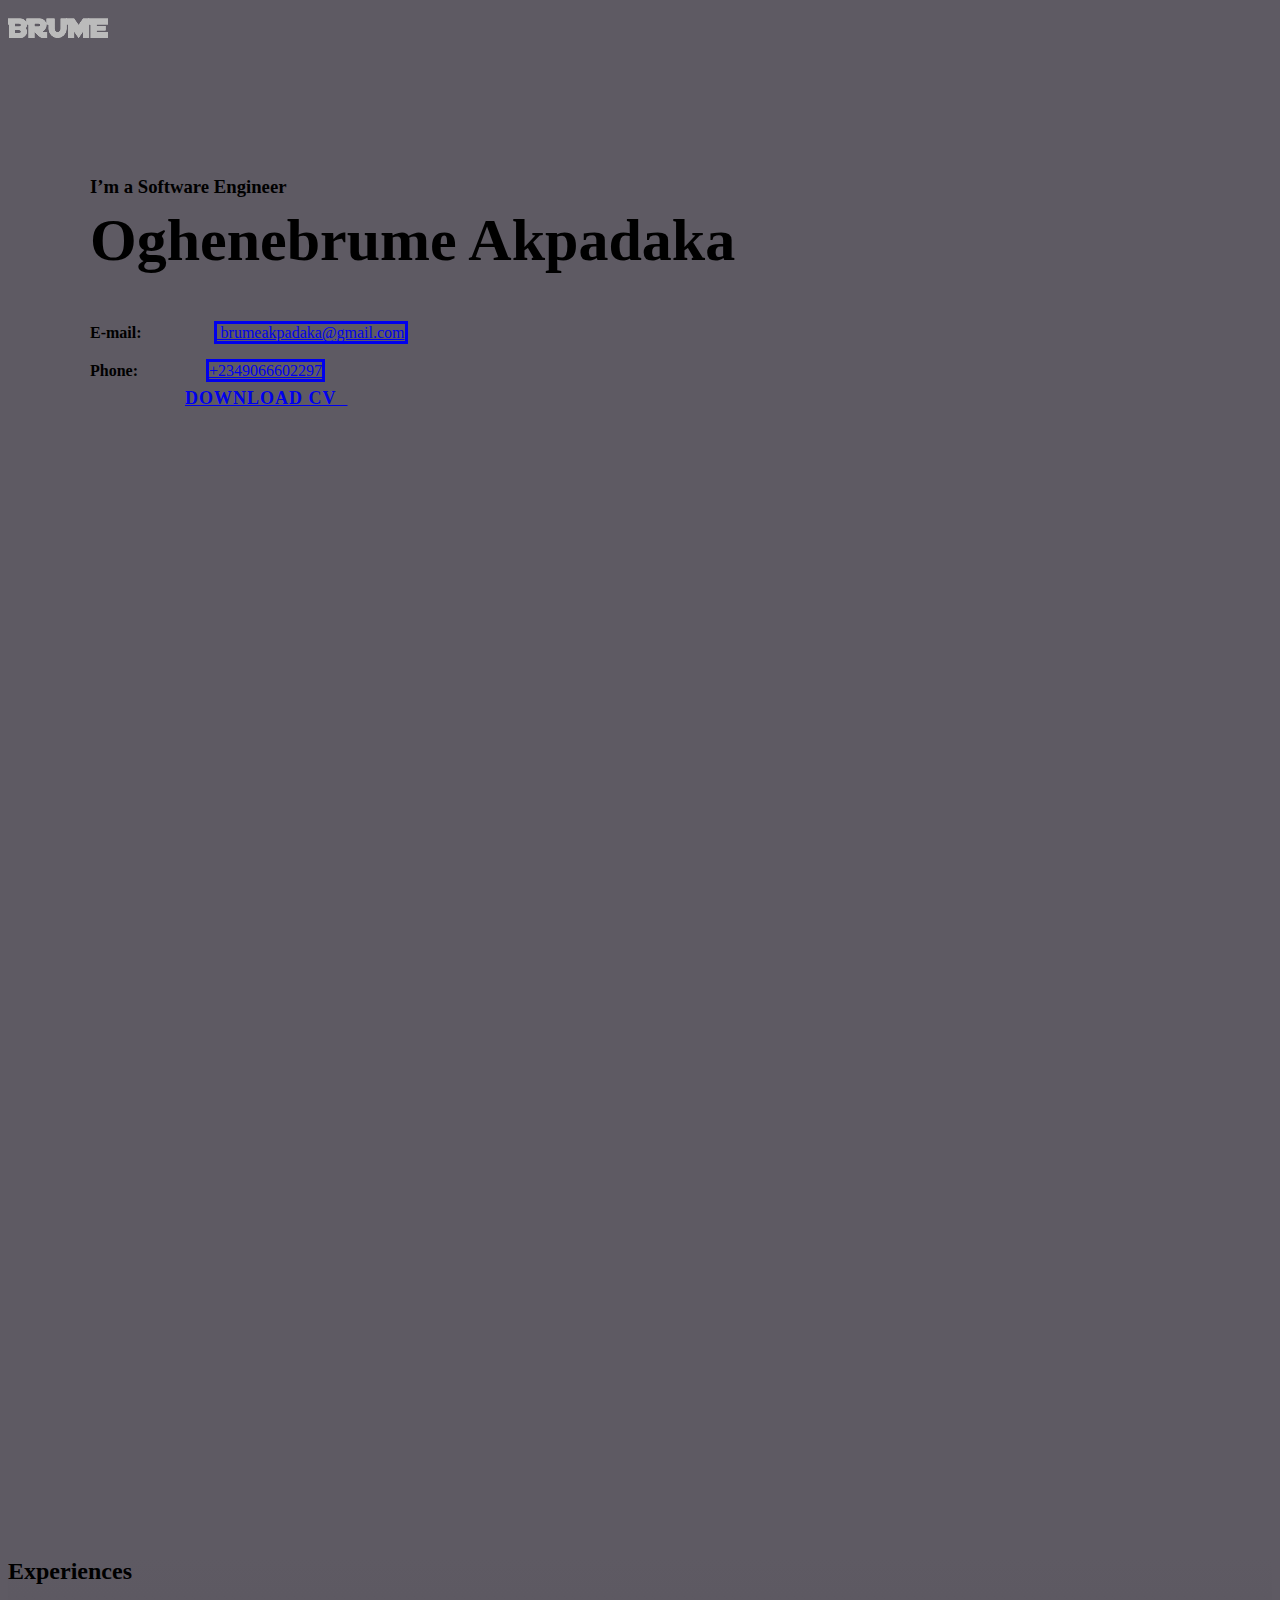
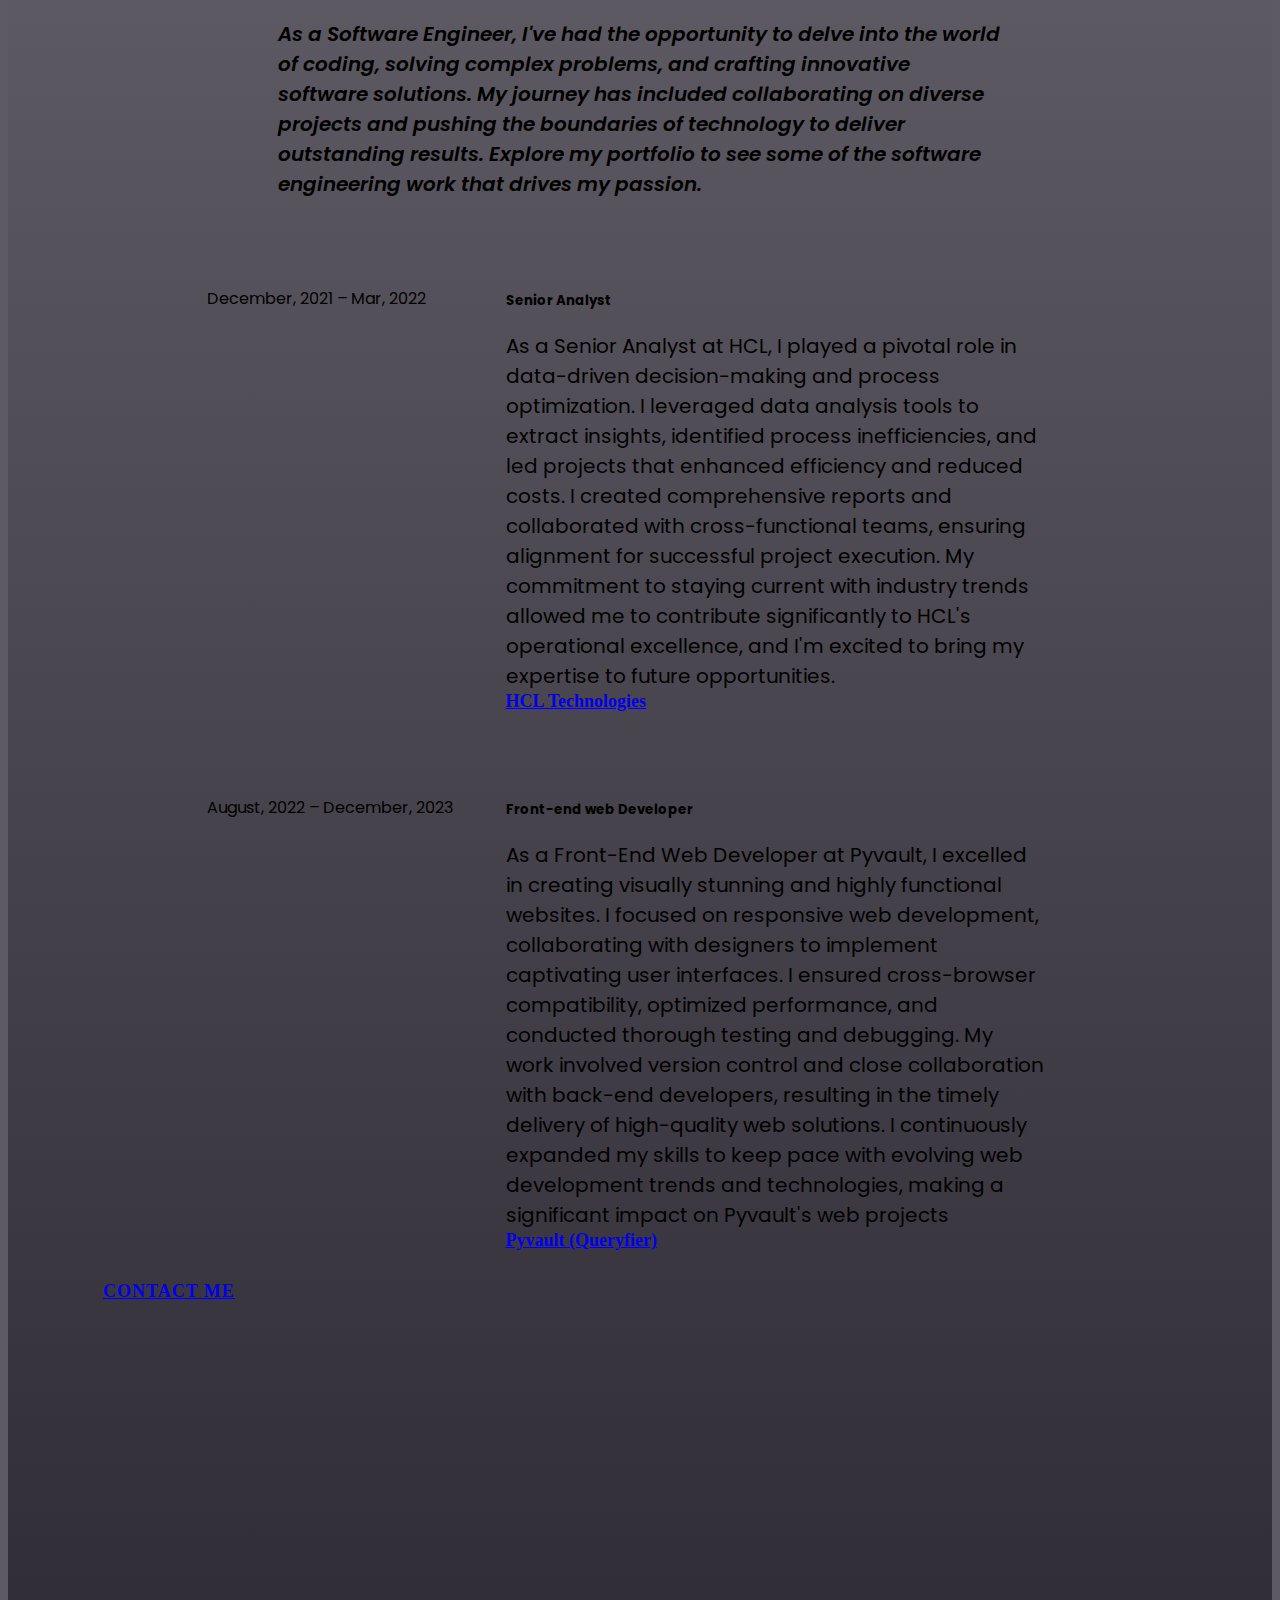
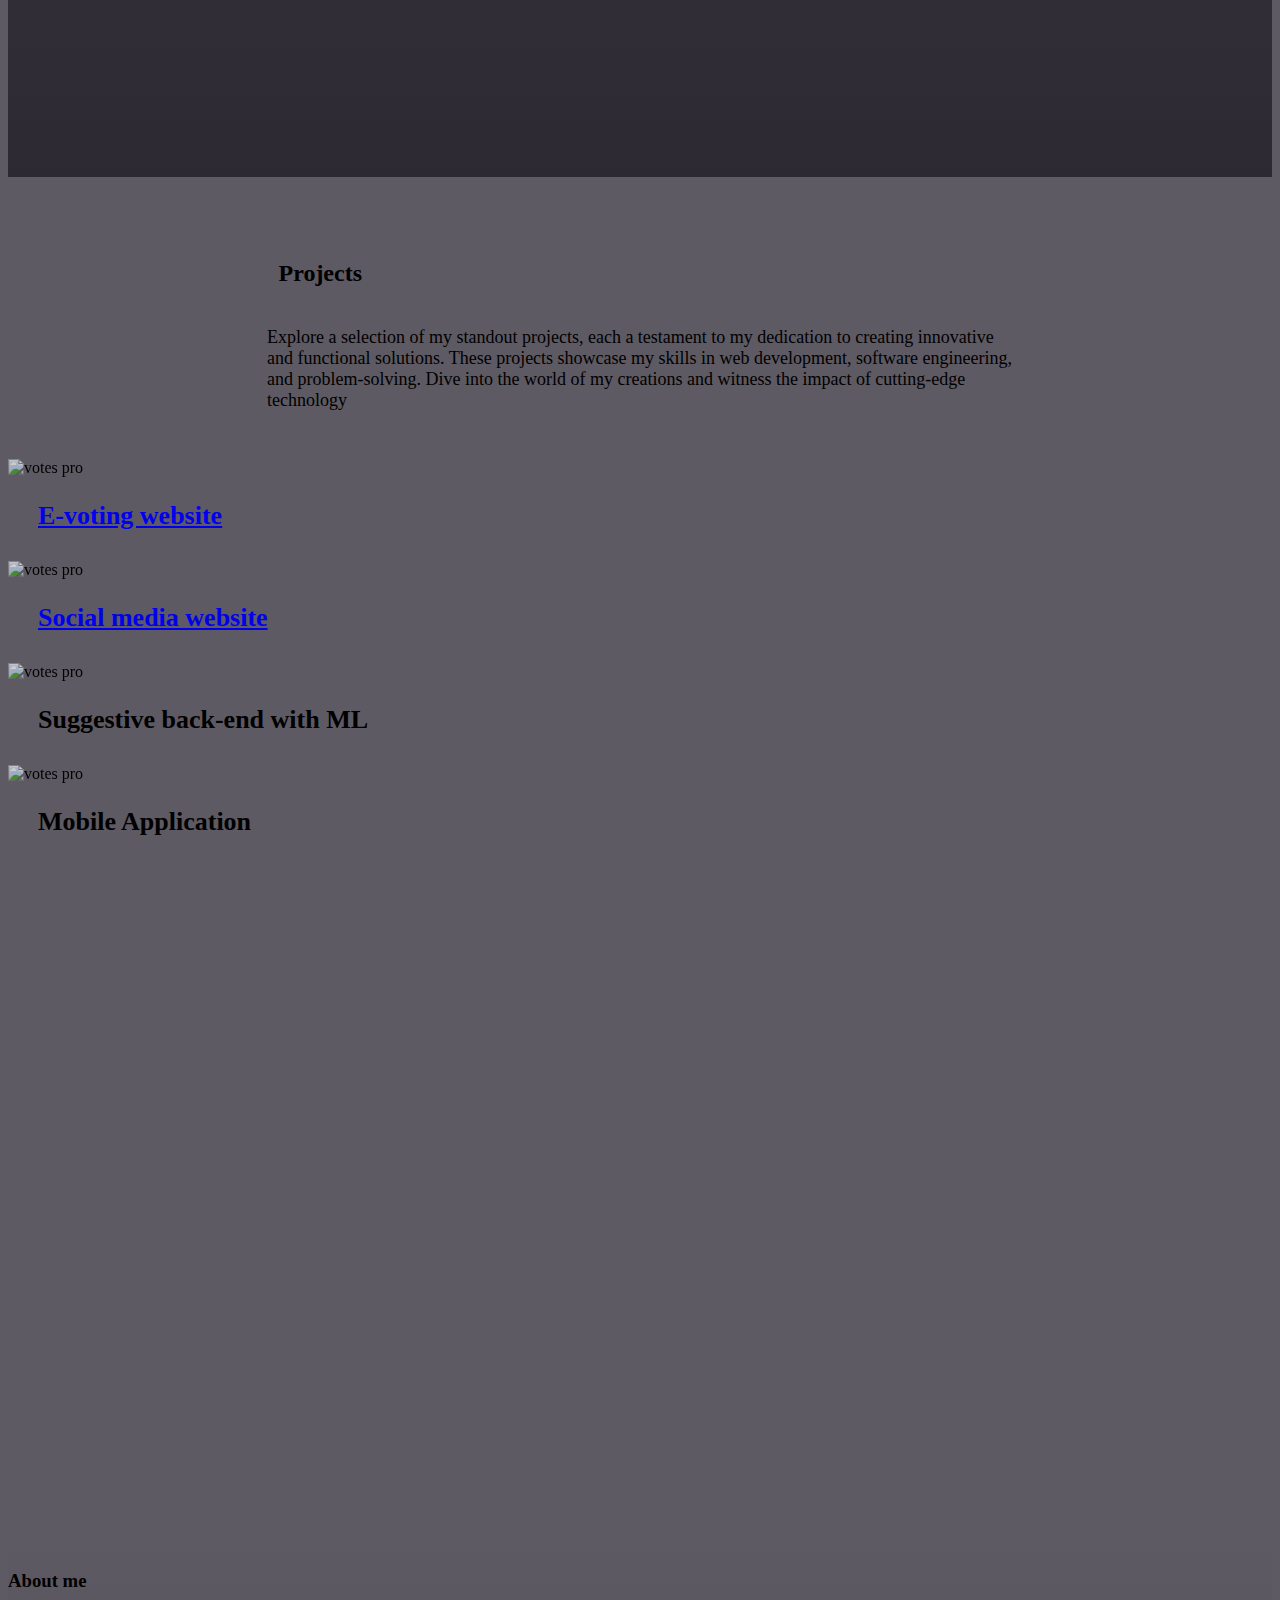
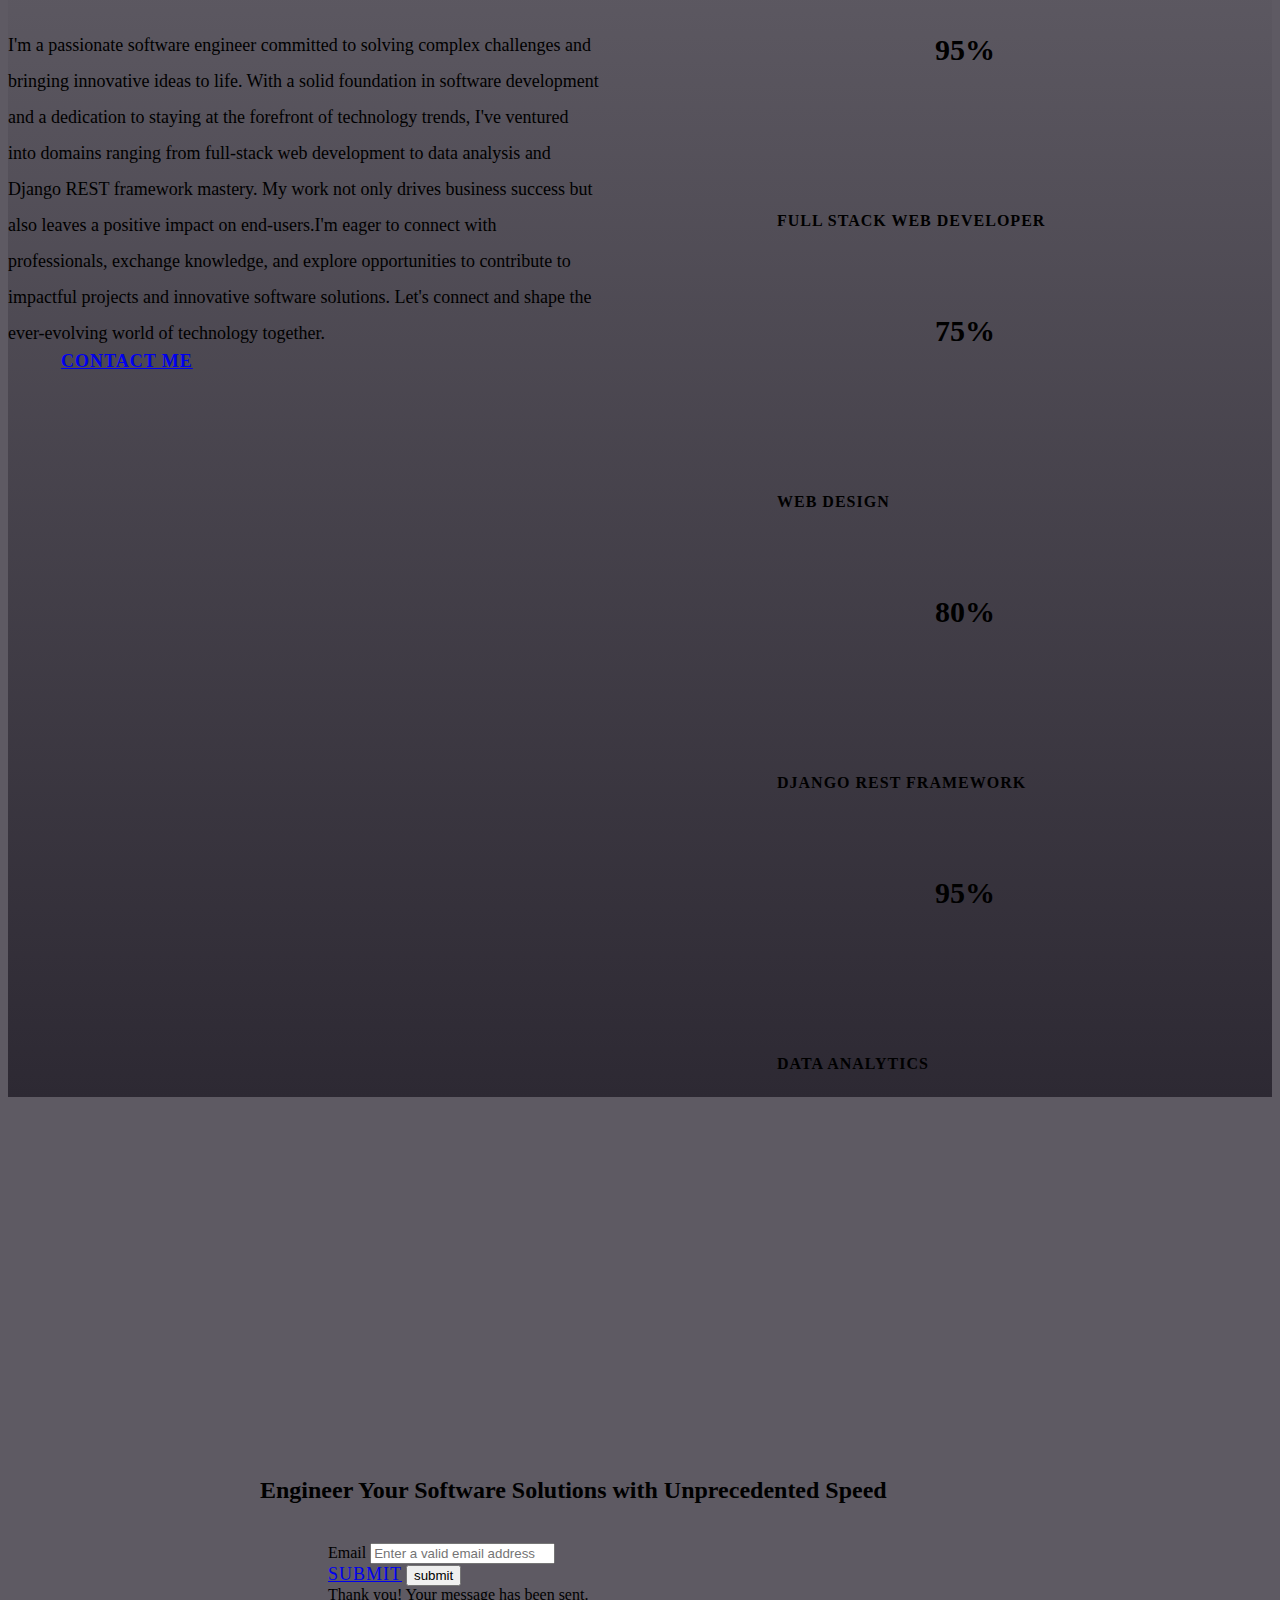
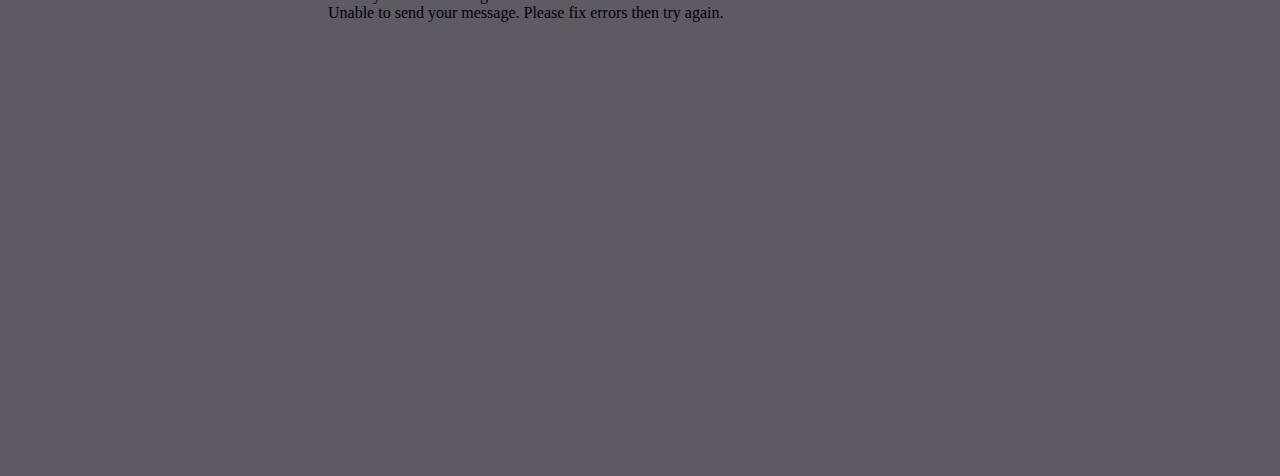
==== commit 64cb00f8: "everything okay" ====
--- a/index.html
+++ b/index.html
@@ -119,15 +119,8 @@
                 <p
                   class="u-align-left u-text u-text-palette-5-light-2 u-text-3"
                 >
-                  Date of Birth:&nbsp; &nbsp;<span style="font-weight: 400"
-                    >&nbsp; Mar 21, 2002</span
-                  >
-                  <br />Address:&nbsp; &nbsp; &nbsp; &nbsp; &nbsp; &nbsp;
-                  &nbsp;&nbsp;<span style="font-weight: 400"
-                    >&nbsp;Elm Street hell road</span
-                  >
-                  <br />E-mail:&nbsp; &nbsp; &nbsp; &nbsp; &nbsp; &nbsp; &nbsp;
-                  &nbsp; &nbsp;<span style="font-weight: 400">
+                  E-mail:&nbsp; &nbsp; &nbsp; &nbsp; &nbsp; &nbsp; &nbsp; &nbsp;
+                  &nbsp;<span style="font-weight: 400">
                     <a
                       href="https://www.linkedin.com/in/oghenebrume-akpadaka-b14315172/"
                       class="u-active-none u-border-1 u-border-active-palette-5-light-2 u-border-hover-palette-5-light-2 u-border-no-left u-border-no-right u-border-no-top u-border-white u-bottom-left-radius-0 u-bottom-right-radius-0 u-btn u-button-link u-button-style u-hover-none u-none u-radius-0 u-text-active-palette-5-light-2 u-text-body-alt-color u-text-hover-palette-5-light-2 u-top-left-radius-0 u-top-right-radius-0 u-btn-1"
@@ -155,6 +148,7 @@
                   data-animation-name="customAnimationIn"
                   data-animation-duration="1500"
                   data-animation-delay="250"
+                  download
                   >Download cv&nbsp;&nbsp;<span
                     class="u-file-icon u-icon u-text-white u-icon-1"
                     ><img src="images/959159-5d3ea7b7.png" alt=""
--- a/Home.css
+++ b/Home.css
@@ -0,0 +1,1386 @@
+.u-section-1 {
+  background-image: url("images/hghhy.jpg");
+  background-position: 50% 50%;
+}
+
+body {
+  background-color: #5e5a63;
+}
+
+.u-section-1 .u-layout-wrap-1 {
+  width: calc(((100% - 1140px) / 2) + 1140px);
+  margin: 0 0 0 auto;
+}
+
+.u-section-1 .u-layout-cell-1 {
+  min-height: 723px;
+  --animation-custom_in-translate_x: -100px;
+  --animation-custom_in-scale: 1;
+}
+
+.u-section-1 .u-container-layout-1 {
+  padding: 30px 20px;
+}
+
+.u-section-1 .u-text-1 {
+  margin: 94px 0 0;
+}
+
+.u-section-1 .u-text-2 {
+  font-weight: 700;
+  --animation-custom_in-translate_x: 0px;
+  --animation-custom_in-translate_y: 0px;
+  --animation-custom_in-opacity: 0;
+  --animation-custom_in-rotate: 0deg;
+  --animation-custom_in-scale: 0.3;
+  font-size: 3.75rem;
+  margin: 8px 8px 0 0;
+}
+
+.u-section-1 .u-line-1 {
+  width: 482px;
+  transform-origin: left center 0px;
+  margin: 20px auto 0 0;
+}
+
+.u-section-1 .u-text-3 {
+  line-height: 2.2;
+  font-weight: 700;
+  margin: 34px 20px 0 0;
+}
+
+.u-section-1 .u-btn-1 {
+  background-image: none;
+  border-style: solid;
+  padding: 0;
+}
+
+.u-section-1 .u-btn-2 {
+  border-style: solid;
+  padding: 0;
+}
+
+.u-section-1 .u-btn-3 {
+  letter-spacing: 1px;
+  text-shadow: 0 0 0 rgba(0, 0, 0, 0);
+  font-size: 1.125rem;
+  --animation-custom_in-translate_x: 0px;
+  --animation-custom_in-translate_y: 100px;
+  --animation-custom_in-opacity: 0;
+  --animation-custom_in-rotate: 0deg;
+  --animation-custom_in-scale: 1;
+  border-style: none;
+  font-weight: 700;
+  text-transform: uppercase;
+  margin: 34px auto 0 0;
+  padding: 15px 97px 15px 95px;
+}
+
+.u-section-1 .u-icon-1 {
+  font-size: 0.7778em;
+}
+
+.u-section-1 .u-image-1 {
+  min-height: 723px;
+  background-image: url("images/1679999943655-removebg-preview.png");
+  background-position: 50% 50%;
+  --animation-custom_in-translate_x: 300px;
+  --animation-custom_in-translate_y: 0px;
+  --animation-custom_in-opacity: 0;
+  --animation-custom_in-rotate: 0deg;
+  --animation-custom_in-scale: 1;
+}
+
+.u-section-1 .u-container-layout-2 {
+  padding: 30px;
+}
+
+@media (max-width: 1199px) {
+  .u-section-1 .u-layout-wrap-1 {
+    width: calc(((100% - 940px) / 2) + 940px);
+  }
+
+  .u-section-1 .u-layout-cell-1 {
+    min-height: 596px;
+  }
+
+  .u-section-1 .u-text-2 {
+    font-size: 4.25rem;
+    margin-right: 0;
+  }
+
+  .u-section-1 .u-line-1 {
+    width: 431px;
+  }
+
+  .u-section-1 .u-text-3 {
+    margin-right: 0;
+  }
+
+  .u-section-1 .u-image-1 {
+    min-height: 596px;
+  }
+}
+
+@media (max-width: 991px) {
+  .u-section-1 .u-layout-wrap-1 {
+    width: calc(((100% - 720px) / 2) + 720px);
+  }
+
+  .u-section-1 .u-layout-cell-1 {
+    min-height: 100px;
+  }
+
+  .u-section-1 .u-container-layout-1 {
+    padding-top: 70px;
+    padding-right: 200px;
+    padding-bottom: 50px;
+  }
+
+  .u-section-1 .u-line-1 {
+    width: 321px;
+  }
+
+  .u-section-1 .u-image-1 {
+    min-height: 617px;
+  }
+}
+
+@media (max-width: 767px) {
+  .u-section-1 .u-layout-wrap-1 {
+    width: calc(((100% - 540px) / 2) + 540px);
+  }
+
+  .u-section-1 .u-container-layout-1 {
+    padding-top: 50px;
+    padding-right: 50px;
+    padding-left: 10px;
+  }
+
+  .u-section-1 .u-image-1 {
+    min-height: 604px;
+  }
+
+  .u-section-1 .u-container-layout-2 {
+    padding-left: 10px;
+    padding-right: 10px;
+  }
+}
+
+@media (max-width: 575px) {
+  .u-section-1 .u-layout-wrap-1 {
+    width: calc(((100% - 340px) / 2) + 340px);
+  }
+
+  .u-section-1 .u-container-layout-1 {
+    padding-top: 55px;
+    padding-right: 10px;
+  }
+
+  .u-section-1 .u-text-2 {
+    font-size: 3.4375rem;
+  }
+
+  .u-section-1 .u-line-1 {
+    width: 320px;
+  }
+
+  .u-section-1 .u-image-1 {
+    min-height: 380px;
+  }
+}
+.u-section-2 {
+  background-image: linear-gradient(#5e5a63, #2d2933);
+}
+
+.u-section-2 .u-sheet-1 {
+  min-height: 1819px;
+}
+
+.u-section-2 .u-text-1 {
+  --animation-custom_in-translate_x: 300px;
+  --animation-custom_in-translate_y: 0px;
+  --animation-custom_in-opacity: 0;
+  --animation-custom_in-rotate: 0deg;
+  --animation-custom_in-scale: 1;
+  margin: 60px auto 0;
+}
+
+.u-section-2 .u-text-2 {
+  font-size: 1.25rem;
+  font-family: Poppins;
+  width: 724px;
+  font-weight: 600;
+  font-style: italic;
+  --animation-custom_in-translate_x: -300px;
+  --animation-custom_in-translate_y: 0px;
+  --animation-custom_in-opacity: 0;
+  --animation-custom_in-rotate: 0deg;
+  --animation-custom_in-scale: 1;
+  margin: 34px auto 0;
+}
+
+.u-section-2 .u-list-1 {
+  height: auto;
+  width: 867px;
+  margin: 34px auto 0;
+}
+
+.u-section-2 .u-repeater-1 {
+  grid-template-columns: 100%;
+  min-height: 676px;
+  grid-gap: 0px 0px;
+}
+
+.u-section-2 .u-container-layout-1 {
+  padding: 30px 0 0;
+}
+
+.u-section-2 .u-text-3 {
+  font-size: 1rem;
+  font-family: Poppins;
+  --animation-custom_in-translate_x: 100px;
+  --animation-custom_in-translate_y: 0px;
+  --animation-custom_in-opacity: 0;
+  --animation-custom_in-rotate: 0deg;
+  --animation-custom_in-scale: 1;
+  margin: 23px 607px 0 0;
+}
+
+.u-section-2 .u-group-1 {
+  width: 598px;
+  min-height: 286px;
+  height: auto;
+  --animation-custom_in-translate_x: 100px;
+  --animation-custom_in-translate_y: 0px;
+  --animation-custom_in-opacity: 0;
+  --animation-custom_in-rotate: 0deg;
+  --animation-custom_in-scale: 1;
+  margin: -20px 0 0 auto;
+}
+
+.u-section-2 .u-container-layout-2 {
+  padding: 0 30px 30px;
+}
+
+.u-section-2 .u-text-4 {
+  font-weight: 700;
+  font-family: Poppins;
+  margin: 0 auto 0 0;
+}
+
+.u-section-2 .u-text-5 {
+  font-size: 1.25rem;
+  font-family: Poppins;
+  margin: 20px 0 0;
+}
+
+.u-section-2 .u-btn-1 {
+  background-image: none;
+  border-style: none;
+  font-size: 1.125rem;
+  font-weight: 700;
+  letter-spacing: 0px;
+  margin: 20px auto 0 0;
+  padding: 0;
+}
+
+.u-section-2 .u-container-layout-3 {
+  padding: 30px 0 0;
+}
+
+.u-section-2 .u-text-6 {
+  font-size: 1rem;
+  font-family: Poppins;
+  --animation-custom_in-translate_x: 100px;
+  --animation-custom_in-translate_y: 0px;
+  --animation-custom_in-opacity: 0;
+  --animation-custom_in-rotate: 0deg;
+  --animation-custom_in-scale: 1;
+  margin: 23px 607px 0 0;
+}
+
+.u-section-2 .u-group-2 {
+  width: 598px;
+  min-height: 286px;
+  height: auto;
+  --animation-custom_in-translate_x: 100px;
+  --animation-custom_in-translate_y: 0px;
+  --animation-custom_in-opacity: 0;
+  --animation-custom_in-rotate: 0deg;
+  --animation-custom_in-scale: 1;
+  margin: -20px 0 0 auto;
+}
+
+.u-section-2 .u-container-layout-4 {
+  padding: 0 30px 30px;
+}
+
+.u-section-2 .u-text-7 {
+  font-weight: 700;
+  font-family: Poppins;
+  margin: 0 auto 0 0;
+}
+
+.u-section-2 .u-text-8 {
+  font-size: 1.25rem;
+  font-family: Poppins;
+  margin: 20px 0 0;
+}
+
+.u-section-2 .u-btn-2 {
+  background-image: none;
+  border-style: none;
+  font-size: 1.125rem;
+  font-weight: 700;
+  letter-spacing: 0px;
+  margin: 20px auto 0 0;
+  padding: 0;
+}
+
+.u-section-2 .u-btn-3 {
+  background-image: none;
+  letter-spacing: 1px;
+  text-shadow: 0 0 0 rgba(0, 0, 0, 0);
+  font-size: 1.125rem;
+  text-transform: uppercase;
+  font-weight: 700;
+  border-style: none;
+  --animation-custom_in-translate_x: 0px;
+  --animation-custom_in-translate_y: 0px;
+  --animation-custom_in-opacity: 0;
+  --animation-custom_in-rotate: 0deg;
+  --animation-custom_in-scale: 0.3;
+  margin: 0 auto 60px;
+  padding: 15px 97px 15px 95px;
+}
+
+@media (max-width: 1199px) {
+  .u-section-2 .u-text-1 {
+    width: 681px;
+  }
+
+  .u-section-2 .u-group-1 {
+    height: auto;
+  }
+
+  .u-section-2 .u-group-2 {
+    height: auto;
+  }
+
+  .u-section-2 .u-btn-3 {
+    margin-top: 30px;
+  }
+}
+
+@media (max-width: 991px) {
+  .u-section-2 .u-text-2 {
+    width: 720px;
+  }
+
+  .u-section-2 .u-list-1 {
+    width: 720px;
+  }
+
+  .u-section-2 .u-text-3 {
+    margin-right: 460px;
+  }
+
+  .u-section-2 .u-group-1 {
+    width: 450px;
+    animation-duration: 1000ms;
+    margin-top: -25px;
+  }
+
+  .u-section-2 .u-container-layout-2 {
+    padding-right: 20px;
+  }
+
+  .u-section-2 .u-text-6 {
+    margin-right: 460px;
+  }
+
+  .u-section-2 .u-group-2 {
+    width: 450px;
+    animation-duration: 1000ms;
+    margin-top: -25px;
+  }
+
+  .u-section-2 .u-container-layout-4 {
+    padding-right: 20px;
+  }
+}
+
+@media (max-width: 767px) {
+  .u-section-2 .u-text-1 {
+    width: 540px;
+  }
+
+  .u-section-2 .u-text-2 {
+    width: 540px;
+  }
+
+  .u-section-2 .u-list-1 {
+    width: 540px;
+  }
+
+  .u-section-2 .u-text-3 {
+    margin-right: 280px;
+  }
+
+  .u-section-2 .u-group-1 {
+    margin-top: 20px;
+    margin-right: initial;
+    margin-left: initial;
+    width: auto;
+  }
+
+  .u-section-2 .u-container-layout-2 {
+    padding-right: 10px;
+    padding-left: 0;
+  }
+
+  .u-section-2 .u-text-6 {
+    margin-right: 280px;
+  }
+
+  .u-section-2 .u-group-2 {
+    margin-top: 20px;
+    margin-right: initial;
+    margin-left: initial;
+    width: auto;
+  }
+
+  .u-section-2 .u-container-layout-4 {
+    padding-right: 10px;
+    padding-left: 0;
+  }
+}
+
+@media (max-width: 575px) {
+  .u-section-2 .u-sheet-1 {
+    min-height: 2149px;
+  }
+
+  .u-section-2 .u-text-1 {
+    width: 340px;
+  }
+
+  .u-section-2 .u-text-2 {
+    width: 340px;
+  }
+
+  .u-section-2 .u-list-1 {
+    width: 340px;
+  }
+
+  .u-section-2 .u-text-3 {
+    margin-right: 80px;
+  }
+
+  .u-section-2 .u-text-6 {
+    margin-right: 80px;
+  }
+
+  .u-section-2 .u-btn-3 {
+    margin-left: 0;
+  }
+}
+.u-section-3 {
+  background-image: none;
+}
+
+.u-section-3 .u-sheet-1 {
+  min-height: 1220px;
+}
+
+.u-section-3 .u-text-1 {
+  --animation-custom_in-translate_x: -300px;
+  --animation-custom_in-translate_y: 0px;
+  --animation-custom_in-opacity: 0;
+  --animation-custom_in-rotate: 0deg;
+  --animation-custom_in-scale: 1;
+  width: 723px;
+  margin: 83px auto 0;
+}
+
+.u-section-3 .u-text-2 {
+  font-size: 1.125rem;
+  width: 746px;
+  --animation-custom_in-translate_x: 0px;
+  --animation-custom_in-translate_y: 0px;
+  --animation-custom_in-opacity: 0;
+  --animation-custom_in-rotate: 0deg;
+  --animation-custom_in-scale: 0.3;
+  margin: 40px auto 0;
+}
+
+.u-section-3 .u-list-1 {
+  grid-template-rows: auto;
+  margin-top: 48px;
+  margin-bottom: 60px;
+}
+
+.u-section-3 .u-repeater-1 {
+  grid-template-columns: repeat(3, calc(33.3333% - 13.3333px));
+  min-height: 770px;
+  grid-gap: 20px;
+}
+
+.u-section-3 .u-list-item-1 {
+  --animation-custom_in-translate_x: 0px;
+  --animation-custom_in-translate_y: 100px;
+  --animation-custom_in-opacity: 0;
+  --animation-custom_in-rotate: 0deg;
+  --animation-custom_in-scale: 0.3;
+  background-image: none;
+}
+
+.u-section-3 .u-container-layout-1 {
+  padding: 0 0 30px;
+}
+
+.u-section-3 .u-image-1 {
+  filter: brightness(0.8);
+  height: 307px;
+  margin-top: 0;
+  margin-bottom: 0;
+}
+
+.u-section-3 .u-text-3 {
+  font-size: 1.625rem;
+  --animation-custom_in-translate_x: 0px;
+  --animation-custom_in-translate_y: 50px;
+  --animation-custom_in-opacity: 0;
+  --animation-custom_in-rotate: 0deg;
+  --animation-custom_in-scale: 0.3;
+  margin: 24px 30px 0;
+}
+
+.u-section-3 .u-list-item-2 {
+  --animation-custom_in-translate_x: 0px;
+  --animation-custom_in-translate_y: 100px;
+  --animation-custom_in-opacity: 0;
+  --animation-custom_in-rotate: 0deg;
+  --animation-custom_in-scale: 0.3;
+  background-image: none;
+}
+
+.u-section-3 .u-container-layout-2 {
+  padding: 0 0 30px;
+}
+
+.u-section-3 .u-image-2 {
+  filter: brightness(0.8);
+  height: 307px;
+  margin-top: 0;
+  margin-bottom: 0;
+}
+
+.u-section-3 .u-text-4 {
+  font-size: 1.625rem;
+  --animation-custom_in-translate_x: 0px;
+  --animation-custom_in-translate_y: 50px;
+  --animation-custom_in-opacity: 0;
+  --animation-custom_in-rotate: 0deg;
+  --animation-custom_in-scale: 0.3;
+  margin: 24px 30px 0;
+}
+
+.u-section-3 .u-list-item-3 {
+  --animation-custom_in-translate_x: 0px;
+  --animation-custom_in-translate_y: 100px;
+  --animation-custom_in-opacity: 0;
+  --animation-custom_in-rotate: 0deg;
+  --animation-custom_in-scale: 0.3;
+  background-image: none;
+}
+
+.u-section-3 .u-container-layout-3 {
+  padding: 0 0 30px;
+}
+
+.u-section-3 .u-image-3 {
+  filter: brightness(0.8);
+  height: 307px;
+  margin-top: 0;
+  margin-bottom: 0;
+}
+
+.u-section-3 .u-text-5 {
+  font-size: 1.625rem;
+  --animation-custom_in-translate_x: 0px;
+  --animation-custom_in-translate_y: 50px;
+  --animation-custom_in-opacity: 0;
+  --animation-custom_in-rotate: 0deg;
+  --animation-custom_in-scale: 0.3;
+  margin: 24px 30px 0;
+}
+
+.u-section-3 .u-list-item-4 {
+  --animation-custom_in-translate_x: 0px;
+  --animation-custom_in-translate_y: 100px;
+  --animation-custom_in-opacity: 0;
+  --animation-custom_in-rotate: 0deg;
+  --animation-custom_in-scale: 0.3;
+  background-image: none;
+}
+
+.u-section-3 .u-container-layout-4 {
+  padding: 0 0 30px;
+}
+
+.u-section-3 .u-image-4 {
+  filter: brightness(0.8);
+  height: 307px;
+  margin-top: 0;
+  margin-bottom: 0;
+}
+
+.u-section-3 .u-text-6 {
+  font-size: 1.625rem;
+  --animation-custom_in-translate_x: 0px;
+  --animation-custom_in-translate_y: 50px;
+  --animation-custom_in-opacity: 0;
+  --animation-custom_in-rotate: 0deg;
+  --animation-custom_in-scale: 0.3;
+  margin: 24px 30px 0;
+}
+
+@media (max-width: 1199px) {
+  .u-section-3 .u-text-1 {
+    margin-top: 60px;
+  }
+
+  .u-section-3 .u-repeater-1 {
+    grid-template-columns: repeat(3, calc(33.333333333333336% - 13.3333px));
+    min-height: 634px;
+  }
+
+  .u-section-3 .u-image-1 {
+    height: 253px;
+  }
+
+  .u-section-3 .u-text-3 {
+    font-size: 1.5rem;
+    width: auto;
+    margin-left: 22px;
+    margin-right: 22px;
+  }
+
+  .u-section-3 .u-image-2 {
+    height: 253px;
+  }
+
+  .u-section-3 .u-text-4 {
+    font-size: 1.5rem;
+    width: auto;
+    margin-left: 22px;
+    margin-right: 22px;
+  }
+
+  .u-section-3 .u-image-3 {
+    height: 253px;
+  }
+
+  .u-section-3 .u-text-5 {
+    font-size: 1.5rem;
+    width: auto;
+    margin-left: 22px;
+    margin-right: 22px;
+  }
+
+  .u-section-3 .u-image-4 {
+    height: 253px;
+  }
+
+  .u-section-3 .u-text-6 {
+    font-size: 1.5rem;
+    width: auto;
+    margin-left: 22px;
+    margin-right: 22px;
+  }
+}
+
+@media (max-width: 991px) {
+  .u-section-3 .u-text-1 {
+    width: 720px;
+  }
+
+  .u-section-3 .u-text-2 {
+    width: 720px;
+  }
+
+  .u-section-3 .u-repeater-1 {
+    grid-template-columns: repeat(2, calc(50% - 9.999975px));
+    min-height: 1115px;
+  }
+
+  .u-section-3 .u-image-1 {
+    height: 291px;
+  }
+
+  .u-section-3 .u-text-3 {
+    margin-left: 26px;
+    margin-right: 26px;
+  }
+
+  .u-section-3 .u-image-2 {
+    height: 291px;
+  }
+
+  .u-section-3 .u-text-4 {
+    margin-left: 26px;
+    margin-right: 26px;
+  }
+
+  .u-section-3 .u-image-3 {
+    height: 291px;
+  }
+
+  .u-section-3 .u-text-5 {
+    margin-left: 26px;
+    margin-right: 26px;
+  }
+
+  .u-section-3 .u-image-4 {
+    height: 291px;
+  }
+
+  .u-section-3 .u-text-6 {
+    margin-left: 26px;
+    margin-right: 26px;
+  }
+}
+
+@media (max-width: 767px) {
+  .u-section-3 .u-text-1 {
+    width: 540px;
+  }
+
+  .u-section-3 .u-text-2 {
+    width: 540px;
+  }
+
+  .u-section-3 .u-repeater-1 {
+    grid-template-columns: 100%;
+  }
+
+  .u-section-3 .u-image-1 {
+    height: 437px;
+  }
+
+  .u-section-3 .u-text-3 {
+    margin-left: 34px;
+    margin-right: 34px;
+  }
+
+  .u-section-3 .u-image-2 {
+    height: 437px;
+  }
+
+  .u-section-3 .u-text-4 {
+    margin-left: 34px;
+    margin-right: 34px;
+  }
+
+  .u-section-3 .u-image-3 {
+    height: 437px;
+  }
+
+  .u-section-3 .u-text-5 {
+    margin-left: 34px;
+    margin-right: 34px;
+  }
+
+  .u-section-3 .u-image-4 {
+    height: 437px;
+  }
+
+  .u-section-3 .u-text-6 {
+    margin-left: 34px;
+    margin-right: 34px;
+  }
+}
+
+@media (max-width: 575px) {
+  .u-section-3 .u-text-1 {
+    width: 340px;
+  }
+
+  .u-section-3 .u-text-2 {
+    width: 340px;
+  }
+
+  .u-section-3 .u-image-1 {
+    height: 275px;
+  }
+
+  .u-section-3 .u-text-3 {
+    margin-left: 23px;
+    margin-right: 23px;
+  }
+
+  .u-section-3 .u-image-2 {
+    height: 275px;
+  }
+
+  .u-section-3 .u-text-4 {
+    margin-left: 23px;
+    margin-right: 23px;
+  }
+
+  .u-section-3 .u-image-3 {
+    height: 275px;
+  }
+
+  .u-section-3 .u-text-5 {
+    margin-left: 23px;
+    margin-right: 23px;
+  }
+
+  .u-section-3 .u-image-4 {
+    height: 275px;
+  }
+
+  .u-section-3 .u-text-6 {
+    margin-left: 23px;
+    margin-right: 23px;
+  }
+}
+.u-section-4 {
+  background-image: linear-gradient(#5e5a63, #2d2933);
+}
+
+.u-section-4 .u-sheet-1 {
+  min-height: 779px;
+}
+
+.u-section-4 .u-group-1 {
+  width: 591px;
+  min-height: 619px;
+  height: auto;
+  margin: 60px auto 0 0;
+}
+
+.u-section-4 .u-container-layout-1 {
+  padding-top: 30px;
+  padding-bottom: 30px;
+}
+
+.u-section-4 .u-text-1 {
+  --animation-custom_in-translate_x: -300px;
+  --animation-custom_in-translate_y: 0px;
+  --animation-custom_in-opacity: 0;
+  --animation-custom_in-rotate: 0deg;
+  --animation-custom_in-scale: 1;
+  margin: 0;
+}
+
+.u-section-4 .u-text-2 {
+  font-size: 1.125rem;
+  line-height: 2;
+  --animation-custom_in-translate_x: 300px;
+  --animation-custom_in-translate_y: 0px;
+  --animation-custom_in-opacity: 0;
+  --animation-custom_in-rotate: 0deg;
+  --animation-custom_in-scale: 1;
+  margin: 35px 0 0;
+}
+
+.u-section-4 .u-btn-1 {
+  background-image: none;
+  letter-spacing: 1px;
+  text-shadow: 0 0 0 rgba(0, 0, 0, 0);
+  font-size: 1.125rem;
+  text-transform: uppercase;
+  font-weight: 700;
+  border-style: none;
+  --animation-custom_in-translate_x: 0px;
+  --animation-custom_in-translate_y: 0px;
+  --animation-custom_in-opacity: 0;
+  --animation-custom_in-rotate: 0deg;
+  --animation-custom_in-scale: 0.3;
+  margin: 53px auto 0 0;
+  padding: 15px 53px;
+}
+
+.u-section-4 .u-list-1 {
+  grid-template-rows: repeat(1, auto);
+  width: 525px;
+  margin: -586px 0 113px auto;
+}
+
+.u-section-4 .u-repeater-1 {
+  grid-template-columns: repeat(2, 50%);
+  min-height: 533px;
+  grid-gap: 0px;
+}
+
+.u-section-4 .u-container-layout-2 {
+  padding: 30px 30px 24px;
+}
+
+.u-section-4 .u-group-2 {
+  width: 149px;
+  min-height: 149px;
+  background-image: none;
+  text-shadow: 0px 0px 0 rgba(0, 0, 0, 0);
+  height: auto;
+  --animation-custom_in-rotate: 180deg;
+  --animation-custom_in-scale: 1;
+  margin: 14px auto 0;
+}
+
+.u-section-4 .u-text-3 {
+  transform: translateX(0px) translateY(0px) scale(1) rotate(0deg);
+  font-size: 1.875rem;
+}
+
+.u-section-4 .u-text-4 {
+  text-transform: uppercase;
+  font-size: 1rem;
+  letter-spacing: 1px;
+  font-weight: 700;
+  margin: 30px auto 0;
+}
+
+.u-section-4 .u-container-layout-4 {
+  padding: 30px 30px 24px;
+}
+
+.u-section-4 .u-group-3 {
+  width: 149px;
+  min-height: 149px;
+  background-image: none;
+  text-shadow: 0px 0px 0 rgba(0, 0, 0, 0);
+  height: auto;
+  --animation-custom_in-rotate: 180deg;
+  --animation-custom_in-scale: 1;
+  margin: 14px auto 0;
+}
+
+.u-section-4 .u-text-5 {
+  transform: translateX(0px) translateY(0px) scale(1) rotate(0deg);
+  font-size: 1.875rem;
+  font-weight: bold;
+}
+
+.u-section-4 .u-text-6 {
+  text-transform: uppercase;
+  font-size: 1rem;
+  letter-spacing: 1px;
+  font-weight: 700;
+  margin: 30px auto 0;
+}
+
+.u-section-4 .u-container-layout-6 {
+  padding: 30px 30px 24px;
+}
+
+.u-section-4 .u-group-4 {
+  width: 149px;
+  min-height: 149px;
+  background-image: none;
+  text-shadow: 0px 0px 0 rgba(0, 0, 0, 0);
+  height: auto;
+  --animation-custom_in-rotate: 180deg;
+  --animation-custom_in-scale: 1;
+  margin: 14px auto 0;
+}
+
+.u-section-4 .u-text-7 {
+  transform: translateX(0px) translateY(0px) scale(1) rotate(0deg);
+  font-size: 1.875rem;
+  font-weight: bold;
+}
+
+.u-section-4 .u-text-8 {
+  text-transform: uppercase;
+  font-size: 1rem;
+  letter-spacing: 1px;
+  font-weight: 700;
+  margin: 30px auto 0;
+}
+
+.u-section-4 .u-container-layout-8 {
+  padding: 30px 30px 24px;
+}
+
+.u-section-4 .u-group-5 {
+  width: 149px;
+  min-height: 149px;
+  background-image: none;
+  text-shadow: 0px 0px 0 rgba(0, 0, 0, 0);
+  height: auto;
+  --animation-custom_in-rotate: 180deg;
+  --animation-custom_in-scale: 1;
+  margin: 14px auto 0;
+}
+
+.u-section-4 .u-text-9 {
+  transform: translateX(0px) translateY(0px) scale(1) rotate(0deg);
+  font-size: 1.875rem;
+  font-weight: bold;
+}
+
+.u-section-4 .u-text-10 {
+  text-transform: uppercase;
+  font-size: 1rem;
+  letter-spacing: 1px;
+  font-weight: 700;
+  margin: 30px auto 0;
+}
+
+@media (max-width: 1199px) {
+  .u-section-4 .u-sheet-1 {
+    min-height: 875px;
+  }
+
+  .u-section-4 .u-group-1 {
+    width: 435px;
+    min-height: 755px;
+    height: auto;
+  }
+
+  .u-section-4 .u-list-1 {
+    width: 488px;
+    margin-top: -654px;
+    margin-bottom: 161px;
+  }
+
+  .u-section-4 .u-repeater-1 {
+    min-height: 553px;
+  }
+
+  .u-section-4 .u-text-3 {
+    font-size: 2.25rem;
+    transition-duration: 0.5s;
+    margin: 0 auto;
+  }
+
+  .u-section-4 .u-text-5 {
+    font-size: 2.25rem;
+    font-weight: 700;
+    transition-duration: 0.5s;
+    margin: 0 auto;
+  }
+
+  .u-section-4 .u-text-7 {
+    font-size: 2.25rem;
+    font-weight: 700;
+    transition-duration: 0.5s;
+    margin: 0 auto;
+  }
+
+  .u-section-4 .u-text-9 {
+    font-size: 2.25rem;
+    font-weight: 700;
+    transition-duration: 0.5s;
+    margin: 0 auto;
+  }
+}
+
+@media (max-width: 991px) {
+  .u-section-4 .u-sheet-1 {
+    min-height: 1347px;
+  }
+
+  .u-section-4 .u-group-1 {
+    min-height: 616px;
+    margin-right: initial;
+    margin-left: initial;
+    width: auto;
+  }
+
+  .u-section-4 .u-list-1 {
+    margin-top: 35px;
+    margin-bottom: 60px;
+    margin-right: initial;
+    margin-left: initial;
+    width: auto;
+  }
+
+  .u-section-4 .u-repeater-1 {
+    min-height: 576px;
+  }
+
+  .u-section-4 .u-container-layout-2 {
+    padding-bottom: 30px;
+  }
+
+  .u-section-4 .u-container-layout-4 {
+    padding-bottom: 30px;
+  }
+
+  .u-section-4 .u-container-layout-6 {
+    padding-bottom: 30px;
+  }
+
+  .u-section-4 .u-container-layout-8 {
+    padding-bottom: 30px;
+  }
+}
+
+@media (max-width: 767px) {
+  .u-section-4 .u-group-1 {
+    margin-top: 56px;
+    width: auto;
+    margin-right: initial;
+    margin-left: initial;
+  }
+
+  .u-section-4 .u-list-1 {
+    margin-top: 20px;
+    margin-bottom: 56px;
+    width: auto;
+    margin-right: initial;
+    margin-left: initial;
+  }
+
+  .u-section-4 .u-container-layout-2 {
+    padding-left: 10px;
+    padding-right: 10px;
+  }
+
+  .u-section-4 .u-container-layout-4 {
+    padding-left: 10px;
+    padding-right: 10px;
+  }
+
+  .u-section-4 .u-container-layout-6 {
+    padding-left: 10px;
+    padding-right: 10px;
+  }
+
+  .u-section-4 .u-container-layout-8 {
+    padding-left: 10px;
+    padding-right: 10px;
+  }
+}
+
+@media (max-width: 575px) {
+  .u-section-4 .u-sheet-1 {
+    min-height: 1407px;
+  }
+
+  .u-section-4 .u-list-1 {
+    margin-bottom: 60px;
+    width: auto;
+    margin-right: initial;
+    margin-left: initial;
+  }
+
+  .u-section-4 .u-repeater-1 {
+    grid-template-columns: 100%;
+  }
+}
+
+.u-section-4 .u-text-3,
+.u-section-4 .u-text-3:before,
+.u-section-4 .u-text-3 > .u-container-layout:before {
+  transition-property: fill, color, background-color, stroke-width, border-style,
+    border-width, border-top-width, border-left-width, border-right-width,
+    border-bottom-width, custom-border, borders, box-shadow, text-shadow,
+    opacity, border-radius, stroke, border-color, font-size, font-style,
+    font-weight, text-decoration, letter-spacing, transform, background-image,
+    image-zoom, background-size, background-position;
+}
+
+.u-section-4 .u-container-layout:hover .u-text-3 {
+  transform: translateX(0px) translateY(-5px) scale(1) !important;
+  box-shadow: rgba(var(---r), var(---g), var(---b), 0) !important;
+  text-shadow: rgba(var(---r), var(---g), var(---b), 0) !important;
+}
+
+.u-section-4 .u-text-3 {
+  border-color: transparent !important;
+}
+
+.u-container-layout.hover .u-section-4 .u-text-3 {
+  transform: translateX(0px) translateY(-5px) scale(1) !important;
+  box-shadow: rgba(var(---r), var(---g), var(---b), 0) !important;
+  text-shadow: rgba(var(---r), var(---g), var(---b), 0) !important;
+}
+
+.u-section-4 .u-text-3 {
+  border-color: transparent !important;
+}
+
+.u-section-4 .u-text-5,
+.u-section-4 .u-text-5:before,
+.u-section-4 .u-text-5 > .u-container-layout:before {
+  transition-property: fill, color, background-color, stroke-width, border-style,
+    border-width, border-top-width, border-left-width, border-right-width,
+    border-bottom-width, custom-border, borders, box-shadow, text-shadow,
+    opacity, border-radius, stroke, border-color, font-size, font-style,
+    font-weight, text-decoration, letter-spacing, transform, background-image,
+    image-zoom, background-size, background-position;
+}
+
+.u-section-4 .u-container-layout:hover .u-text-5 {
+  transform: translateX(0px) translateY(-5px) scale(1) !important;
+  box-shadow: rgba(var(---r), var(---g), var(---b), 0) !important;
+  text-shadow: rgba(var(---r), var(---g), var(---b), 0) !important;
+}
+
+.u-section-4 .u-text-5 {
+  border-color: transparent !important;
+}
+
+.u-container-layout.hover .u-section-4 .u-text-5 {
+  transform: translateX(0px) translateY(-5px) scale(1) !important;
+  box-shadow: rgba(var(---r), var(---g), var(---b), 0) !important;
+  text-shadow: rgba(var(---r), var(---g), var(---b), 0) !important;
+}
+
+.u-section-4 .u-text-5 {
+  border-color: transparent !important;
+}
+
+.u-section-4 .u-text-7,
+.u-section-4 .u-text-7:before,
+.u-section-4 .u-text-7 > .u-container-layout:before {
+  transition-property: fill, color, background-color, stroke-width, border-style,
+    border-width, border-top-width, border-left-width, border-right-width,
+    border-bottom-width, custom-border, borders, box-shadow, text-shadow,
+    opacity, border-radius, stroke, border-color, font-size, font-style,
+    font-weight, text-decoration, letter-spacing, transform, background-image,
+    image-zoom, background-size, background-position;
+}
+
+.u-section-4 .u-container-layout:hover .u-text-7 {
+  transform: translateX(0px) translateY(-5px) scale(1) !important;
+  box-shadow: rgba(var(---r), var(---g), var(---b), 0) !important;
+  text-shadow: rgba(var(---r), var(---g), var(---b), 0) !important;
+}
+
+.u-section-4 .u-text-7 {
+  border-color: transparent !important;
+}
+
+.u-container-layout.hover .u-section-4 .u-text-7 {
+  transform: translateX(0px) translateY(-5px) scale(1) !important;
+  box-shadow: rgba(var(---r), var(---g), var(---b), 0) !important;
+  text-shadow: rgba(var(---r), var(---g), var(---b), 0) !important;
+}
+
+.u-section-4 .u-text-7 {
+  border-color: transparent !important;
+}
+
+.u-section-4 .u-text-9,
+.u-section-4 .u-text-9:before,
+.u-section-4 .u-text-9 > .u-container-layout:before {
+  transition-property: fill, color, background-color, stroke-width, border-style,
+    border-width, border-top-width, border-left-width, border-right-width,
+    border-bottom-width, custom-border, borders, box-shadow, text-shadow,
+    opacity, border-radius, stroke, border-color, font-size, font-style,
+    font-weight, text-decoration, letter-spacing, transform, background-image,
+    image-zoom, background-size, background-position;
+}
+
+.u-section-4 .u-container-layout:hover .u-text-9 {
+  transform: translateX(0px) translateY(-5px) scale(1) !important;
+  box-shadow: rgba(var(---r), var(---g), var(---b), 0) !important;
+  text-shadow: rgba(var(---r), var(---g), var(---b), 0) !important;
+}
+
+.u-section-4 .u-text-9 {
+  border-color: transparent !important;
+}
+
+.u-container-layout.hover .u-section-4 .u-text-9 {
+  transform: translateX(0px) translateY(-5px) scale(1) !important;
+  box-shadow: rgba(var(---r), var(---g), var(---b), 0) !important;
+  text-shadow: rgba(var(---r), var(---g), var(---b), 0) !important;
+}
+
+.u-section-4 .u-text-9 {
+  border-color: transparent !important;
+}
+.u-section-5 {
+  background-image: none;
+}
+
+.u-section-5 .u-sheet-1 {
+  min-height: 858px;
+}
+
+.u-section-5 .u-image-1 {
+  width: 215px;
+  height: 215px;
+  background-image: url("images/1679999943655.jpeg");
+  background-position: 50% 50%;
+  --animation-custom_in-translate_x: 50px;
+  --animation-custom_in-translate_y: 0px;
+  --animation-custom_in-opacity: 0;
+  --animation-custom_in-rotate: 180deg;
+  --animation-custom_in-scale: 0.3;
+  margin: 60px auto 0;
+}
+
+.u-section-5 .u-text-1 {
+  width: 760px;
+  --animation-custom_in-translate_x: 0px;
+  --animation-custom_in-translate_y: 0px;
+  --animation-custom_in-opacity: 0;
+  --animation-custom_in-rotate: 0deg;
+  --animation-custom_in-scale: 1;
+  margin: 52px auto 0;
+}
+
+.u-section-5 .u-form-1 {
+  height: 163px;
+  width: 624px;
+  margin: 39px auto 60px;
+}
+
+.u-section-5 .u-btn-1 {
+  background-image: none;
+  text-transform: uppercase;
+  font-size: 1.125rem;
+  letter-spacing: 1px;
+  width: 100%;
+  padding: 13px 0;
+}
+
+@media (max-width: 991px) {
+  .u-section-5 .u-text-1 {
+    width: 720px;
+  }
+}
+
+@media (max-width: 767px) {
+  .u-section-5 .u-sheet-1 {
+    min-height: 1109px;
+  }
+
+  .u-section-5 .u-text-1 {
+    width: 540px;
+  }
+
+  .u-section-5 .u-form-1 {
+    width: 540px;
+  }
+}
+
+@media (max-width: 575px) {
+  .u-section-5 .u-sheet-1 {
+    min-height: 971px;
+  }
+
+  .u-section-5 .u-image-1 {
+    margin-right: initial;
+    margin-left: initial;
+    width: auto;
+  }
+
+  .u-section-5 .u-text-1 {
+    width: 340px;
+  }
+
+  .u-section-5 .u-form-1 {
+    width: 340px;
+  }
+}
